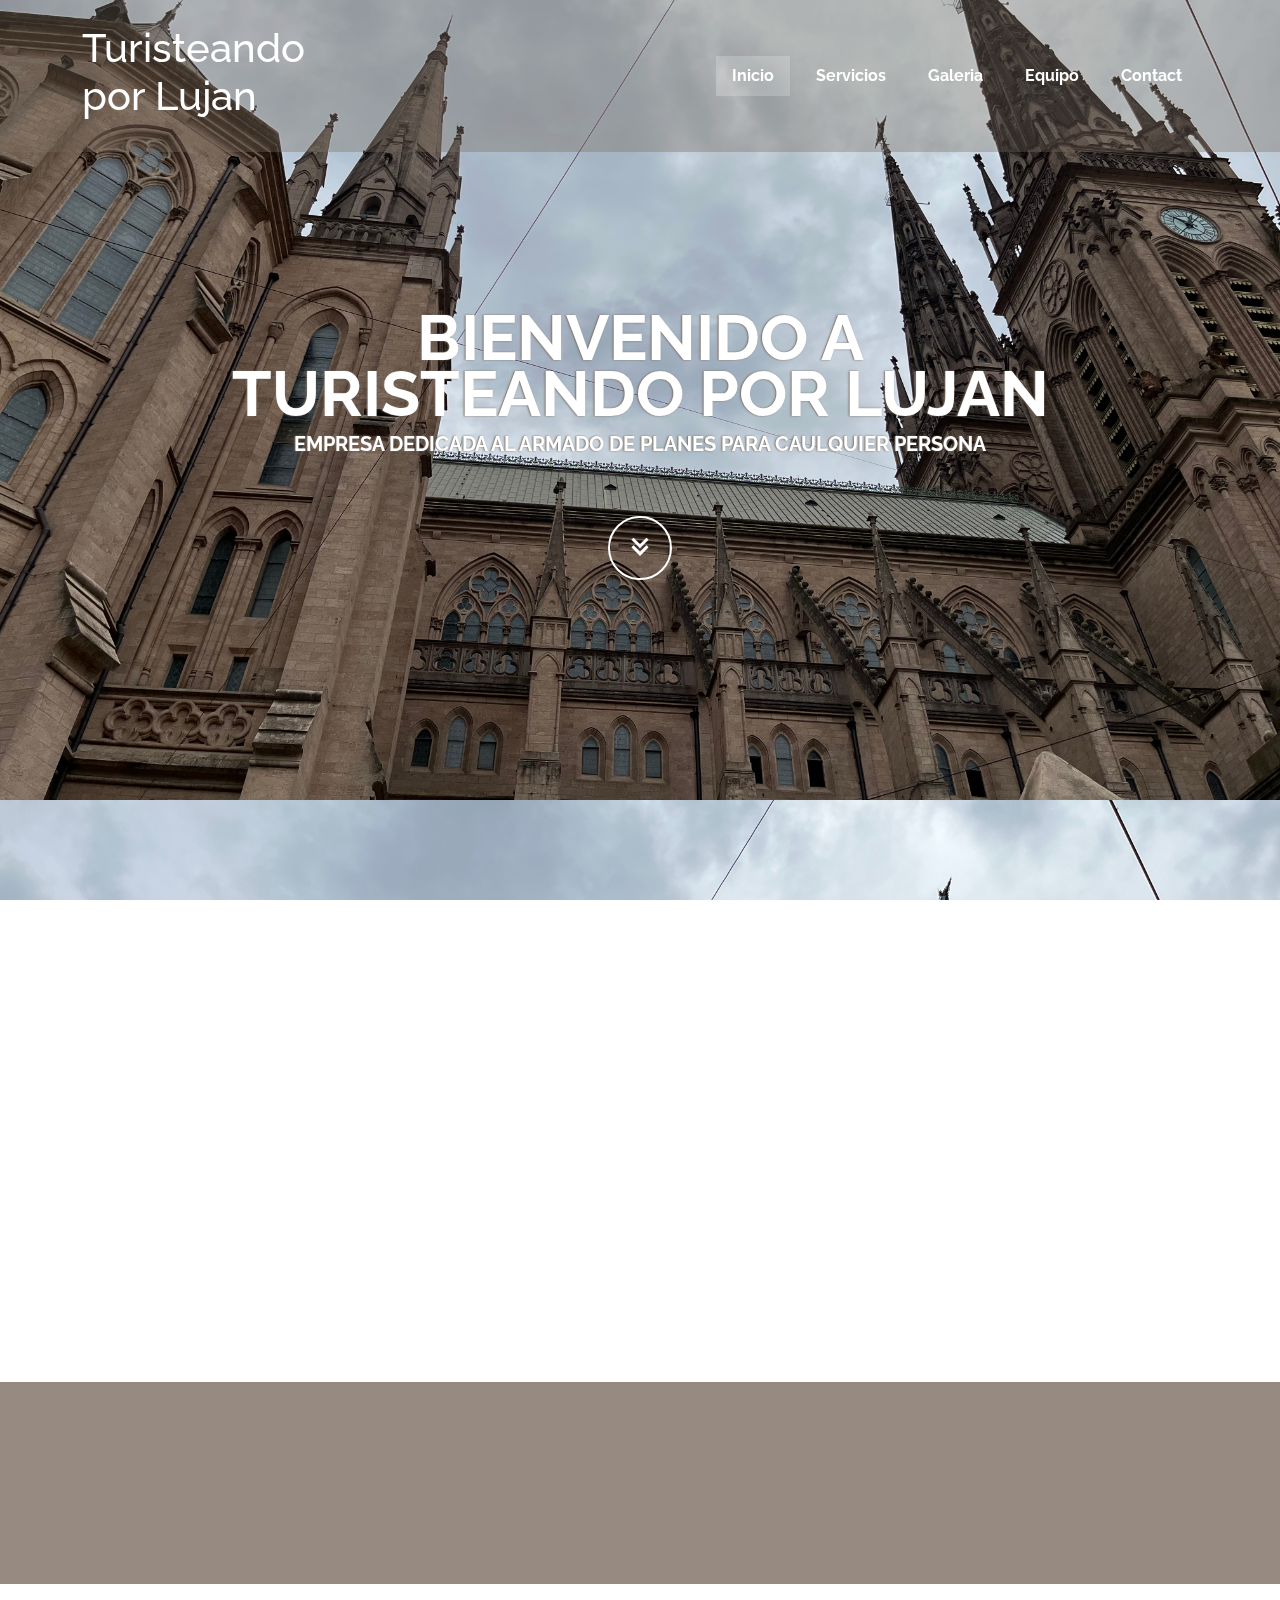
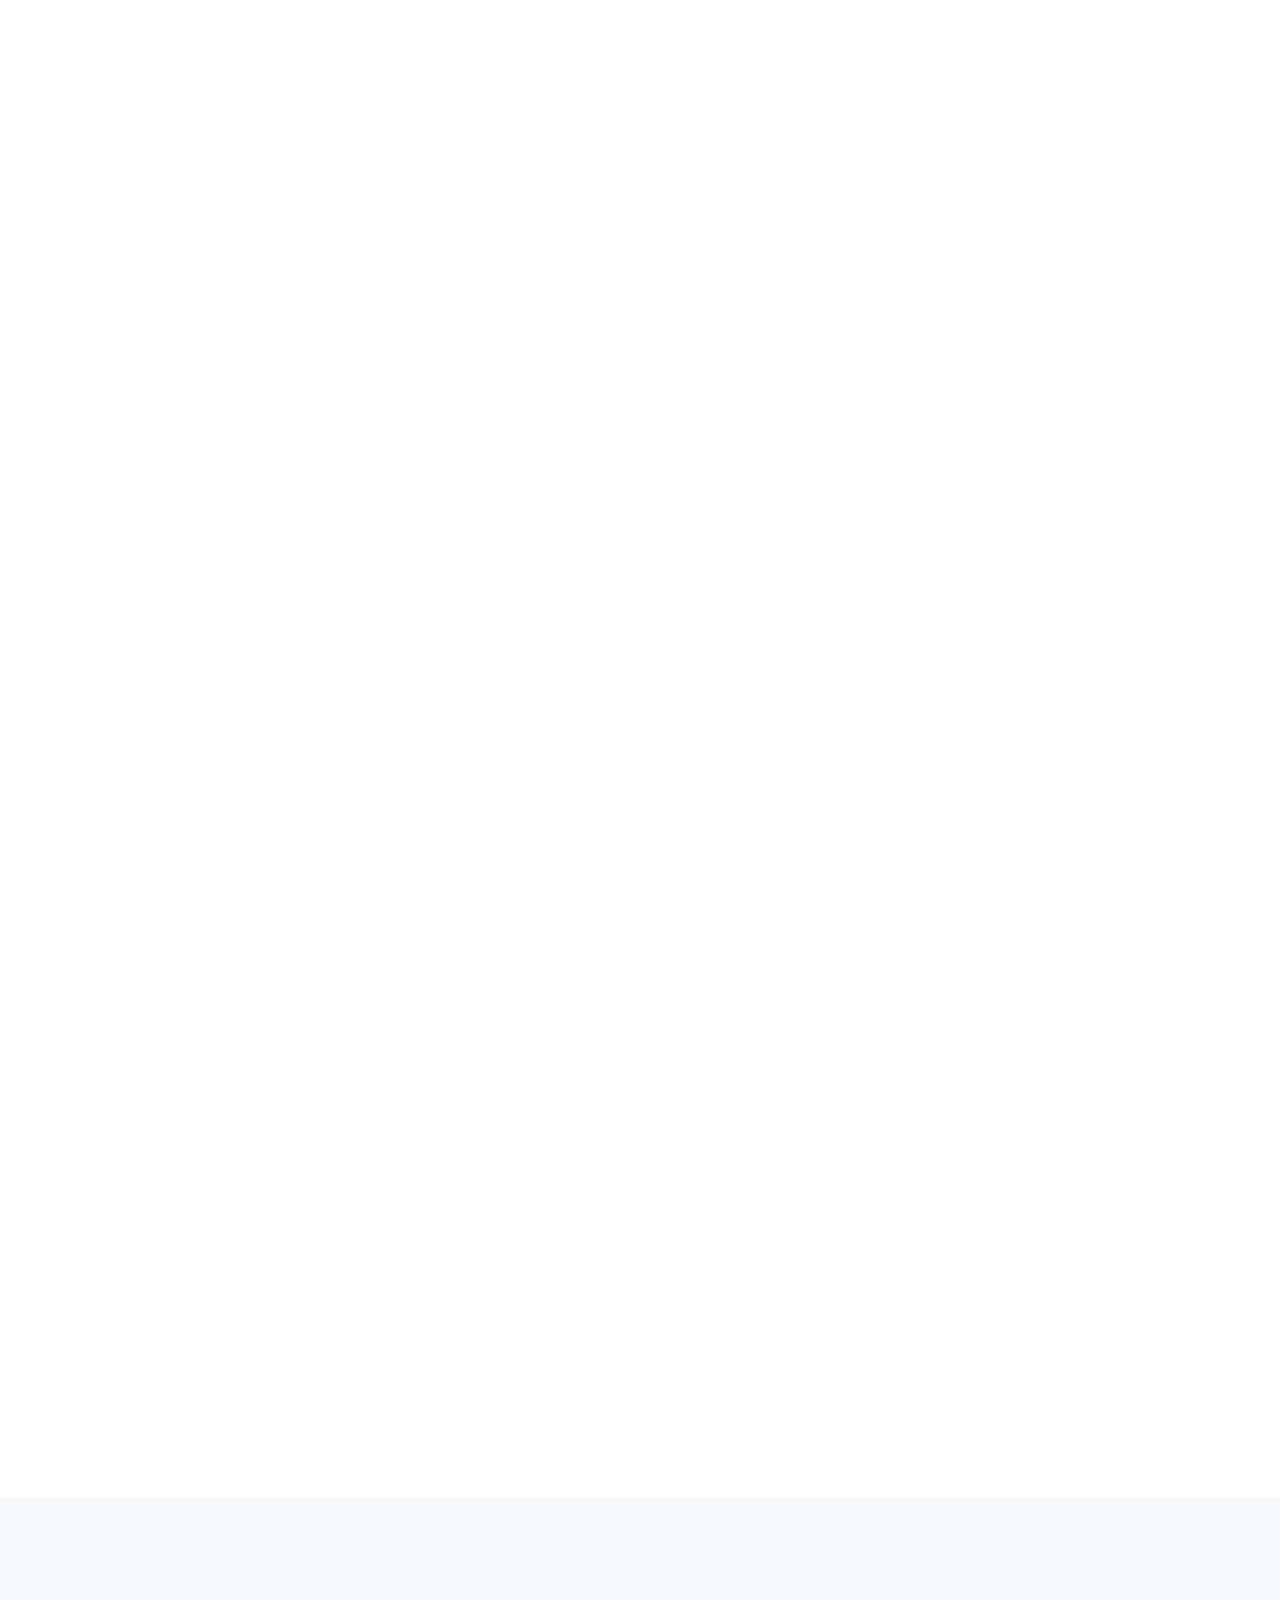
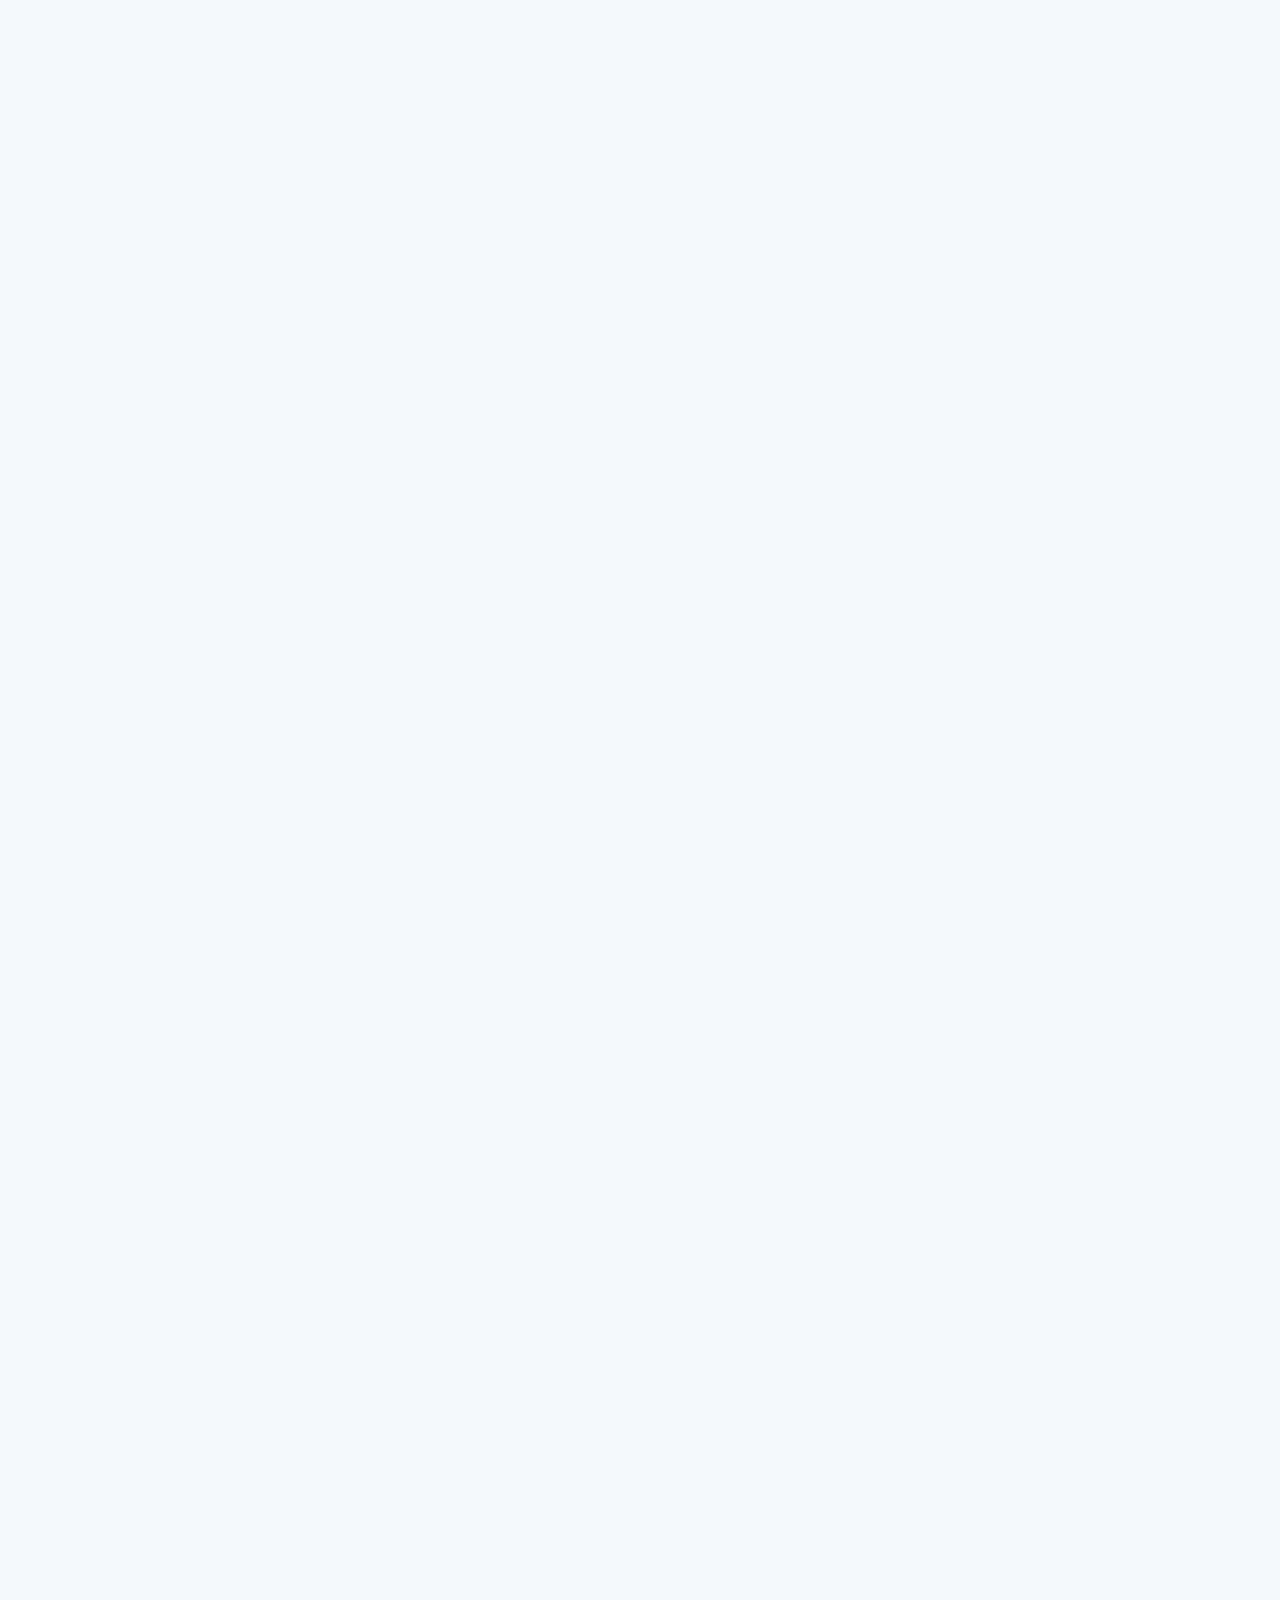
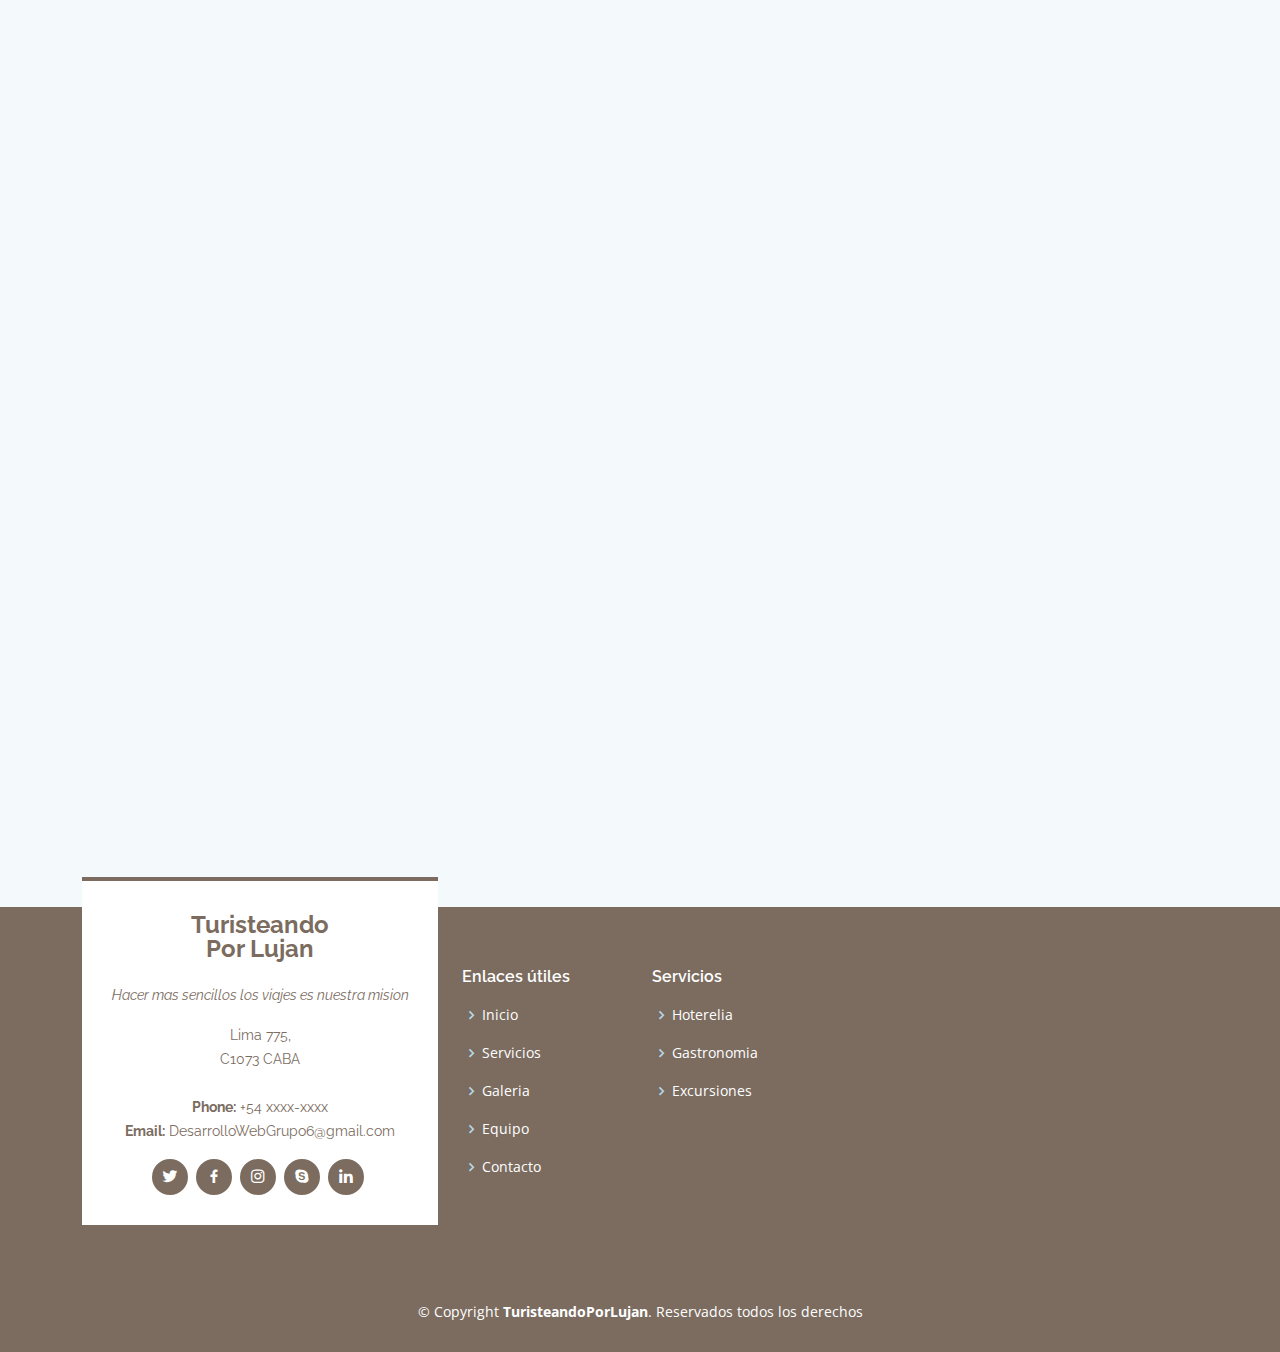
==== inicio.html @ f02fa47d "Add files via upload" ====
<!DOCTYPE html>
<html lang="en">

<head>
  <meta charset="utf-8">
  <meta content="width=device-width, initial-scale=1.0" name="viewport">

  <title>Squadfree Bootstrap Template - Index</title>
  <meta content="" name="description">
  <meta content="" name="keywords">

  <!-- Favicons -->
  <link href="/logo-turisteando-sinfondo.png" rel="icon">
  <link href="assets/img/apple-touch-icon.png" rel="apple-touch-icon">

  <!-- Google Fonts -->
  <link href="https://fonts.googleapis.com/css?family=Open+Sans:300,300i,400,400i,600,600i,700,700i|Raleway:300,300i,400,400i,500,500i,600,600i,700,700i|Poppins:300,300i,400,400i,500,500i,600,600i,700,700i" rel="stylesheet">

  <!-- Vendor CSS Files -->
  <link href="assets/vendor/aos/aos.css" rel="stylesheet">
  <link href="assets/vendor/bootstrap/css/bootstrap.min.css" rel="stylesheet">
  <link href="assets/vendor/bootstrap-icons/bootstrap-icons.css" rel="stylesheet">
  <link href="assets/vendor/boxicons/css/boxicons.min.css" rel="stylesheet">
  <link href="assets/vendor/glightbox/css/glightbox.min.css" rel="stylesheet">
  <link href="assets/vendor/swiper/swiper-bundle.min.css" rel="stylesheet">

  <!-- Template Main CSS File -->
  <link href="assets/css/style.css" rel="stylesheet">

  
</head>

<body>

  <!-- ======= Header ======= -->
  <header id="header" class="fixed-top header-transparent">
    <div class="container d-flex align-items-center justify-content-between">

      <div class="logo">
        <h1 class="text-light"><a href="index.html"><span>Turisteando <br> por Lujan</span></a></h1>
        <!-- Uncomment below if you prefer to use an image logo -->
        <!-- <a href="index.html"><img src="assets/img/logo.png" alt="" class="img-fluid"></a>-->
      </div>

      <nav id="navbar" class="navbar">
        <ul>
          <li><a class="nav-link scrollto active" href="#hero">Inicio</a></li>
          <li><a class="nav-link scrollto" href="#services">Servicios</a></li>
          <li><a class="nav-link scrollto" href="#Galeria">Galeria</a></li>
          <li><a class="nav-link scrollto" href="#team">Equipo</a></li>
          <li><a class="nav-link scrollto" href="#contact">Contact</a></li>
        </ul>
        <i class="bi bi-list mobile-nav-toggle"></i>
      </nav><!-- .navbar -->

    </div>
  </header><!-- End Header -->

  <!-- ======= Hero Section ======= -->
  <section id="hero">
    <div class="hero-container" data-aos="fade-up">
      <h1>Bienvenido a <br> Turisteando por Lujan</h1>
      <h2>Empresa dedicada al armado de planes para caulquier persona</h2>
      <a href="#about" class="btn-get-started scrollto"><i class="bx bx-chevrons-down"></i></a>
    </div>
  </section><!-- End Hero -->

  <main id="main">

    

    <!-- ======= Services Section ======= -->
    <section id="services" class="services">
      <div class="container ">

        <div class="section-title" data-aos="fade-in" data-aos-delay="100">
          <h2>Servicios</h2>
          <p>¡Estoy feliz de poder ayudarte!. <br><strong class="elegiropciones">Elija una de las opciones!!.</strong> </p>
        </div>

        <div class="row justify-content-center " >
          <div class="col-md-6 col-lg-3 d-flex align-items-stretch mb-5 mb-lg-0" >
            <a href="hoteleria.html">
              <div class="icon-box" data-aos="fade-up">
                <div class="icon"><img src="[data-uri]"/></div>
                <h4 class="title"><a href="hoteleria.html">Hoteleria</a></h4>
                <p class="description">Lugar perfectos para reir, disfrutar y soñar.</p>
              </div>
            </a>
            </div>
          <div class="col-md-6 col-lg-3 d-flex align-items-stretch mb-5 mb-lg-0">
            <a href="gastronomia.html">
              <div class="icon-box" data-aos="fade-up" data-aos-delay="100">
                <div class="icon"><img src="[data-uri]"/></div>
                <h4 class="title"><a href="gastronomia.html">Gastronomia</a></h4>
                <p class="description">Panza llena, corazon contento.</p>
              </div>
            </a>
          </div>
          <div class="col-md-6 col-lg-3 d-flex align-items-stretch mb-5 mb-lg-0">
            <a href="excursiones.html">
              <div class="icon-box" data-aos="fade-up" data-aos-delay="200">
                <div class="icon"><img src="[data-uri]"/></div>
                <h4 class="title"><a href="excursiones.html">Excursiones</a></h4>
                <p class="description" >Viajar y disfrutar, te llena el alma.</p>
              </div>
            </a>
          </div>


        </div>

      </div>
    </section><!-- End Services Section -->


    <!-- ======= frase Section ======= -->
    <section id="cta" class="cta">
      <div class="container" data-aos="zoom-in">

        <div class="text-center">
          <h3>Disfrutar y Viajar</h3>
          <p> El mundo es un libro y aquellas personas que no viajan solo leen una página .</p>
          
        </div>

      </div>
    </section><!-- End Cta Section -->

    <!-- ======= galeria  ======= -->
    <section id="Galeria" class="portfolio">
      <div class="container">

        <div class="section-title" data-aos="fade-in" data-aos-delay="100">
          <h2>Galeria</h2>
          <p>Las cosas terminan, los recuerdos bonitos duran para siempre .</p>
        </div>

        

        <div class="row portfolio-container" data-aos="fade-up">

          



          <div class="col-lg-4 col-md-6 portfolio-item filter-basilica">
            <div class="portfolio-wrap">
              <div class="slider">
                <div class="slides">
                  <input type="radio" name="radio-btn" id="radio1">
                  <input type="radio" name="radio-btn" id="radio2">
                  <input type="radio" name="radio-btn" id="radio3">
                  <input type="radio" name="radio-btn" id="radio4">
                  
                  <div class="controlador-todo-galeria">
                    <div class="contenedor-fotos-ej">
                      <ul>
                        <img class="img-ej" src="/fondo-lujan.jpeg" alt="">
                        <img class="img-ej" src="/fondo-lujan.jpeg" alt="">
                        <img class="img-ej" src="/fondo-lujan.jpeg" alt="">
                        <img class="img-ej" src="/fondo-lujan.jpeg" alt="">
                      </ul>
                    </div>
                  </div>
                  <!--slide images end-->
                  <!--automatic navigation start-->
                  <div class="navigation-auto">
                    <div class="auto-btn1"></div>
                    <div class="auto-btn2"></div>
                    <div class="auto-btn3"></div>
                    <div class="auto-btn4"></div>
                  </div>
                  <!--automatic navigation end-->
                </div>
                <!--manual navigation start-->
                <div class="navigation-manual">
                  <label for="radio1" class="manual-btn"></label>
                  <label for="radio2" class="manual-btn"></label>
                  <label for="radio3" class="manual-btn"></label>
                  <label for="radio4" class="manual-btn"></label>
                </div>
                <!--manual navigation end-->
              </div>
              <!--image slider end-->
            </div>
          </div>

          <div class="col-lg-4 col-md-6 portfolio-item filter-basilica">
            <div class="portfolio-wrap">
              <div class="slider">
                <div class="slides">
                  <!--radio buttons start-->
                  <input type="radio" name="radio-btn" id="radio1">
                  <input type="radio" name="radio-btn" id="radio2">
                  <input type="radio" name="radio-btn" id="radio3">
                  <input type="radio" name="radio-btn" id="radio4">
                  <!--radio buttons end-->
                  <!--slide images start-->
                  <div class="controlador-todo-galeria">
                    <div class="contenedor-fotos-ej">
                      <ul>
                        <img class="img-ej" src="/fondo-lujan.jpeg" alt="">
                        <img class="img-ej" src="/fondo-lujan.jpeg" alt="">
                        <img class="img-ej" src="/fondo-lujan.jpeg" alt="">
                        <img class="img-ej" src="/fondo-lujan.jpeg" alt="">
                      </ul>
                    </div>
                  </div>
                  <!--slide images end-->
                  <!--automatic navigation start-->
                  <div class="navigation-auto">
                    <div class="auto-btn1"></div>
                    <div class="auto-btn2"></div>
                    <div class="auto-btn3"></div>
                    <div class="auto-btn4"></div>
                  </div>
                  <!--automatic navigation end-->
                </div>
                <!--manual navigation start-->
                <div class="navigation-manual">
                  <label for="radio1" class="manual-btn"></label>
                  <label for="radio2" class="manual-btn"></label>
                  <label for="radio3" class="manual-btn"></label>
                  <label for="radio4" class="manual-btn"></label>
                </div>
                <!--manual navigation end-->
              </div>
              <!--image slider end-->
            </div>
          </div>

          <div class="col-lg-4 col-md-6 portfolio-item filter-basilica">
            <div class="portfolio-wrap">
              <div class="slider">
                <div class="slides">
                  <!--radio buttons start-->
                  <input type="radio" name="radio-btn" id="radio1">
                  <input type="radio" name="radio-btn" id="radio2">
                  <input type="radio" name="radio-btn" id="radio3">
                  <input type="radio" name="radio-btn" id="radio4">
                  <!--radio buttons end-->
                  <!--slide images start-->
                  <div class="controlador-todo-galeria">
                    <div class="contenedor-fotos-ej">
                      <ul>
                        <img class="img-ej" src="/fondo-lujan.jpeg" alt="">
                        <img class="img-ej" src="/fondo-lujan.jpeg" alt="">
                        <img class="img-ej" src="/fondo-lujan.jpeg" alt="">
                        <img class="img-ej" src="/fondo-lujan.jpeg" alt="">
                      </ul>
                    </div>
                  </div>
                  <!--slide images end-->
                  <!--automatic navigation start-->
                  <div class="navigation-auto">
                    <div class="auto-btn1"></div>
                    <div class="auto-btn2"></div>
                    <div class="auto-btn3"></div>
                    <div class="auto-btn4"></div>
                  </div>
                  <!--automatic navigation end-->
                </div>
                <!--manual navigation start-->
                <div class="navigation-manual">
                  <label for="radio1" class="manual-btn"></label>
                  <label for="radio2" class="manual-btn"></label>
                  <label for="radio3" class="manual-btn"></label>
                  <label for="radio4" class="manual-btn"></label>
                </div>
                <!--manual navigation end-->
              </div>
              <!--image slider end-->
            </div>
          </div>

          <div class="col-lg-4 col-md-6 portfolio-item filter-basilica">
            <div class="portfolio-wrap">
              <div class="slider">
                <div class="slides">
                  <!--radio buttons start-->
                  <input type="radio" name="radio-btn" id="radio1">
                  <input type="radio" name="radio-btn" id="radio2">
                  <input type="radio" name="radio-btn" id="radio3">
                  <input type="radio" name="radio-btn" id="radio4">
                  <!--radio buttons end-->
                  <!--slide images start-->
                  <div class="controlador-todo-galeria">
                    <div class="contenedor-fotos-ej">
                      <ul>
                        <img class="img-ej" src="/fondo-lujan.jpeg" alt="">
                        <img class="img-ej" src="/fondo-lujan.jpeg" alt="">
                        <img class="img-ej" src="/fondo-lujan.jpeg" alt="">
                        <img class="img-ej" src="/fondo-lujan.jpeg" alt="">
                      </ul>
                    </div>
                  </div>
                  <!--slide images end-->
                  <!--automatic navigation start-->
                  <div class="navigation-auto">
                    <div class="auto-btn1"></div>
                    <div class="auto-btn2"></div>
                    <div class="auto-btn3"></div>
                    <div class="auto-btn4"></div>
                  </div>
                  <!--automatic navigation end-->
                </div>
                <!--manual navigation start-->
                <div class="navigation-manual">
                  <label for="radio1" class="manual-btn"></label>
                  <label for="radio2" class="manual-btn"></label>
                  <label for="radio3" class="manual-btn"></label>
                  <label for="radio4" class="manual-btn"></label>
                </div>
                <!--manual navigation end-->
              </div>
              <!--image slider end-->
            </div>
          </div>

          <div class="col-lg-4 col-md-6 portfolio-item filter-basilica">
            <div class="portfolio-wrap">
              <div class="slider">
                <div class="slides">
                  <!--radio buttons start-->
                  <input type="radio" name="radio-btn" id="radio1">
                  <input type="radio" name="radio-btn" id="radio2">
                  <input type="radio" name="radio-btn" id="radio3">
                  <input type="radio" name="radio-btn" id="radio4">
                  <!--radio buttons end-->
                  <!--slide images start-->
                  <div class="controlador-todo-galeria">
                    <div class="contenedor-fotos-ej">
                      <ul>
                        <img class="img-ej" src="/fondo-lujan.jpeg" alt="">
                        <img class="img-ej" src="/fondo-lujan.jpeg" alt="">
                        <img class="img-ej" src="/fondo-lujan.jpeg" alt="">
                        <img class="img-ej" src="/fondo-lujan.jpeg" alt="">
                      </ul>
                    </div>
                  </div>
                  <!--slide images end-->
                  <!--automatic navigation start-->
                  <div class="navigation-auto">
                    <div class="auto-btn1"></div>
                    <div class="auto-btn2"></div>
                    <div class="auto-btn3"></div>
                    <div class="auto-btn4"></div>
                  </div>
                  <!--automatic navigation end-->
                </div>
                <!--manual navigation start-->
                <div class="navigation-manual">
                  <label for="radio1" class="manual-btn"></label>
                  <label for="radio2" class="manual-btn"></label>
                  <label for="radio3" class="manual-btn"></label>
                  <label for="radio4" class="manual-btn"></label>
                </div>
                <!--manual navigation end-->
              </div>
              <!--image slider end-->
            </div>
          </div>

          <div class="col-lg-4 col-md-6 portfolio-item filter-basilica">
            <div class="portfolio-wrap">
              <div class="slider">
                <div class="slides">
                  <!--radio buttons start-->
                  <input type="radio" name="radio-btn" id="radio1">
                  <input type="radio" name="radio-btn" id="radio2">
                  <input type="radio" name="radio-btn" id="radio3">
                  <input type="radio" name="radio-btn" id="radio4">
                  <!--radio buttons end-->
                  <!--slide images start-->
                  <div class="controlador-todo-galeria">
                    <div class="contenedor-fotos-ej">
                      <ul>
                        <img class="img-ej" src="/fondo-lujan.jpeg" alt="">
                        <img class="img-ej" src="/fondo-lujan.jpeg" alt="">
                        <img class="img-ej" src="/fondo-lujan.jpeg" alt="">
                        <img class="img-ej" src="/fondo-lujan.jpeg" alt="">
                      </ul>
                    </div>
                  </div>
                  <!--slide images end-->
                  <!--automatic navigation start-->
                  <div class="navigation-auto">
                    <div class="auto-btn1"></div>
                    <div class="auto-btn2"></div>
                    <div class="auto-btn3"></div>
                    <div class="auto-btn4"></div>
                  </div>
                  <!--automatic navigation end-->
                </div>
                <!--manual navigation start-->
                <div class="navigation-manual">
                  <label for="radio1" class="manual-btn"></label>
                  <label for="radio2" class="manual-btn"></label>
                  <label for="radio3" class="manual-btn"></label>
                  <label for="radio4" class="manual-btn"></label>
                </div>
                <!--manual navigation end-->
              </div>
              <!--image slider end-->
            </div>
          </div>

          <div class="col-lg-4 col-md-6 portfolio-item filter-basilica">
            <div class="portfolio-wrap">
              <div class="slider">
                <div class="slides">
                  <!--radio buttons start-->
                  <input type="radio" name="radio-btn" id="radio1">
                  <input type="radio" name="radio-btn" id="radio2">
                  <input type="radio" name="radio-btn" id="radio3">
                  <input type="radio" name="radio-btn" id="radio4">
                  <!--radio buttons end-->
                  <!--slide images start-->
                  <div class="controlador-todo-galeria">
                    <div class="contenedor-fotos-ej">
                      <ul>
                        <img class="img-ej" src="/fondo-lujan.jpeg" alt="">
                        <img class="img-ej" src="/fondo-lujan.jpeg" alt="">
                        <img class="img-ej" src="/fondo-lujan.jpeg" alt="">
                        <img class="img-ej" src="/fondo-lujan.jpeg" alt="">
                      </ul>
                    </div>
                  </div>
                  
                </div>
                
              </div>
              <!--image slider end-->
            </div>
          </div>

          <div class="col-lg-4 col-md-6 portfolio-item filter-basilica">
            <div class="portfolio-wrap">
              <div class="slider">
                <div class="slides">
                  <!--radio buttons start-->
                  <input type="radio" name="radio-btn" id="radio1">
                  <input type="radio" name="radio-btn" id="radio2">
                  <input type="radio" name="radio-btn" id="radio3">
                  <input type="radio" name="radio-btn" id="radio4">
                  <!--radio buttons end-->
                  <!--slide images start-->
                  <div class="controlador-todo-galeria">
                    <div class="contenedor-fotos-ej">
                      <ul>
                        <img class="img-ej" src="/fondo-lujan.jpeg" alt="">
                        <img class="img-ej" src="/fondo-lujan.jpeg" alt="">
                        <img class="img-ej" src="/fondo-lujan.jpeg" alt="">
                        <img class="img-ej" src="/fondo-lujan.jpeg" alt="">
                      </ul>
                    </div>
                  </div>
                  <!--slide images end-->
                  <!--automatic navigation start-->
                  <div class="navigation-auto">
                    <div class="auto-btn1"></div>
                    <div class="auto-btn2"></div>
                    <div class="auto-btn3"></div>
                    <div class="auto-btn4"></div>
                  </div>
                  <!--automatic navigation end-->
                </div>
                <!--manual navigation start-->
                <div class="navigation-manual">
                  <label for="radio1" class="manual-btn"></label>
                  <label for="radio2" class="manual-btn"></label>
                  <label for="radio3" class="manual-btn"></label>
                  <label for="radio4" class="manual-btn"></label>
                </div>
                <!--manual navigation end-->
              </div>
              <!--image slider end-->
            </div>
          </div>

          <div class="col-lg-4 col-md-6 portfolio-item filter-basilica">
            <div class="portfolio-wrap">
              <div class="slider">
                <div class="slides">
                  
                  <div class="controlador-todo-galeria">
                    <div class="contenedor-fotos-ej">
                      <ul>
                        <img class="img-ej" src="/fondo-lujan.jpeg" alt="">
                        <img class="img-ej" src="/fondo-lujan.jpeg" alt="">
                        <img class="img-ej" src="/fondo-lujan.jpeg" alt="">
                        <img class="img-ej" src="/fondo-lujan.jpeg" alt="">
                      </ul>
                    </div>
                  </div>
                  <!--slide images end-->
                  <!--automatic navigation start-->
                  <div class="navigation-auto">
                    <div class="auto-btn1"></div>
                    <div class="auto-btn2"></div>
                    <div class="auto-btn3"></div>
                    <div class="auto-btn4"></div>
                  </div>
                  <!--automatic navigation end-->
                </div>
                <!--manual navigation start-->
                <div class="navigation-manual">
                  <label for="radio1" class="manual-btn"></label>
                  <label for="radio2" class="manual-btn"></label>
                  <label for="radio3" class="manual-btn"></label>
                  <label for="radio4" class="manual-btn"></label>
                </div>
                <!--manual navigation end-->
              </div>
              <!--image slider end-->
            </div>
          </div>

          

        </div>

      </div>
    </section><!-- End Portfolio Section -->

    <!-- ======= Testimonials Section ======= -->
    <section id="testimonials" class="testimonials section-bg">
      <div class="container">

        <div class="section-title" data-aos="fade-in" data-aos-delay="100">
          <h2>Testimonios</h2>
        
        </div>

        <div class="testimonials-slider swiper" data-aos="fade-up" data-aos-delay="100">
          <div class="swiper-wrapper">

            <div class="swiper-slide">
              <div class="testimonial-item">
                <p>
                  <i class="bx bxs-quote-alt-left quote-icon-left"></i>
                  La pagina web me ayudo muchisimo!!! me permitio organizarme bien para asi poder visitar todas las atracciones turisticas en mi viaje a Lujan.

                  <i class="bx bxs-quote-alt-right quote-icon-right"></i>
                </p>
                <img src="assets/img/testimonials/testimonials-1.jpg" class="testimonial-img" alt="">
                <h3>Santiago Gutierrez</h3>
                
              </div>
            </div><!-- End testimonial item -->

            <div class="swiper-slide">
              <div class="testimonial-item">
                <p>
                  <i class="bx bxs-quote-alt-left quote-icon-left"></i>
                  Los restarurantes que recomiendan la pagina son todos riquisimos.¡¡MUCHAS GRACIAS!!
                  <i class="bx bxs-quote-alt-right quote-icon-right"></i>
                </p>
                <img src="assets/img/testimonials/testimonials-2.jpg" class="testimonial-img" alt="">
                <h3>Sara Rios</h3>
                
              </div>
            </div><!-- End testimonial item -->

            <div class="swiper-slide">
              <div class="testimonial-item">
                <p>
                  <i class="bx bxs-quote-alt-left quote-icon-left"></i>
                  Me parecio muy bueno el sitio por sus colores y estilos ya que es acorde a un sitio web turistico.Me resulto muy como navegar por los diferentes menus. 
                  <i class="bx bxs-quote-alt-right quote-icon-right"></i>
                </p>
                <img src="assets/img/testimonials/testimonials-3.jpg" class="testimonial-img" alt="">
                <h3>Juana Calise</h3>
                
              </div>
            </div><!-- End testimonial item -->

            <div class="swiper-slide">
              <div class="testimonial-item">
                <p>
                  <i class="bx bxs-quote-alt-left quote-icon-left"></i>
                  Excelente organización de información. Como crítica cambiaría la tipografía de los menús
                  <i class="bx bxs-quote-alt-right quote-icon-right"></i>
                </p>
                <img src="assets/img/testimonials/testimonials-4.jpg" class="testimonial-img" alt="">
                <h3>Matias Perez</h3>
                
              </div>
            </div><!-- End testimonial item -->

            <div class="swiper-slide">
              <div class="testimonial-item">
                <p>
                  <i class="bx bxs-quote-alt-left quote-icon-left"></i>
                  Que bella pagina, me encanto!!!
                  <i class="bx bxs-quote-alt-right quote-icon-right"></i>
                </p>
                <img src="assets/img/testimonials/testimonials-5.jpg" class="testimonial-img" alt="">
                <h3>Esteban Rodriguez</h3>
                
              </div>
            </div><!-- End testimonial item -->

          </div>
          <div class="swiper-pagination"></div>
        </div>

      </div>
    </<!-- End Testimonials Section -->

    <!-- ======= Team Section ======= -->
    <section id="team" class="team">
      <div class="container">

        <div class="section-title" data-aos="fade-in" data-aos-delay="100">
          <h2>Equipo</h2>
          <p>Ninguno de nosotros es tan bueno como todos nosotros juntos.</p>
        </div>

        <div class="row">

          <div class="col-lg-4 col-md-6">
            <div class="member" data-aos="fade-up">
              <div class="pic"><img src="foto de perfil nacho lavezzari.png" class="img-fluid" alt=""></div>
              <div class="member-info">
                <h4>Ignacio Lavezzari</h4>
                <span>Chief Executive Officer</span>
                <div class="social">
                  <a href="https://twitter.com/nacholavezzari1"><i class="bi bi-twitter"></i></a>
                  <a href="https://www.facebook.com/nacho.lavezzari/"><i class="bi bi-facebook"></i></a>
                  <a href="https://www.instagram.com/nacholavezzari/"><i class="bi bi-instagram"></i></a>
                  <a href="https://www.linkedin.com/in/ignacio-lavezzari-b42797203/"><i class="bi bi-linkedin"></i></a>
                </div>
              </div>
            </div>
          </div>

          <div class="col-lg-4 col-md-6">
            <div class="member" data-aos="fade-up" data-aos-delay="150">
              <div class="pic"><img src="/foto-nico-perfil.jpg" class="img-fluid" alt=""></div>
              <div class="member-info">
                <h4>Nicolas redaelli</h4>
                <span>Product Manager</span>
                <div class="social">
                  <a href="https://twitter.com/nico_redaelli"><i class="bi bi-twitter"></i></a>
                  <a href="https://www.facebook.com/nicoredaolle/"><i class="bi bi-facebook"></i></a>
                  <a href="https://www.instagram.com/nicoredaelli/"><i class="bi bi-instagram"></i></a>
                  <a href="https://www.linkedin.com/in/nicolasredaelli/"><i class="bi bi-linkedin"></i></a>
                </div>
              </div>
            </div>
          </div>

          <div class="col-lg-4 col-md-6">
            <div class="member" data-aos="fade-up" data-aos-delay="150">
              <div class="pic"><img src="foto de perfil tomas liñeiro.png" class="img-fluid" alt=""></div>
              <div class="member-info">
                <h4>Tomas Liñeiro</h4>
                <span>Product Manager</span>
                <div class="social">
                  <a href=""><i class="bi bi-twitter"></i></a>
                  <a href=""><i class="bi bi-facebook"></i></a>
                  <a href=""><i class="bi bi-instagram"></i></a>
                  <a href=""><i class="bi bi-linkedin"></i></a>
                </div>
              </div>
            </div>
          </div>
          

          <div class="col-lg-4 col-md-6">
            <div class="member" data-aos="fade-up" data-aos-delay="300">
              <div class="pic"><img src="/foto-federico-perfil.jpg" class="img-fluid" alt=""></div>
              <div class="member-info">
                <h4>Federico Isla</h4>
                <span>Product Manager</span>
                <div class="social">
                  <a href="https://m.facebook.com/federico.isla.1?eav=AfZiQPLvEoDttcQZqYJq6Z4g2v4_zpeXmdNLO1ZFpMWOGL_gZJqmnXfdhzbFeeO4yjI&paipv=0"><i class="bi bi-facebook"></i></a>
                  <a href="https://www.instagram.com/fede_isla/"><i class="bi bi-instagram"></i></a>
                  <a href="https://www.linkedin.com/in/federico-emilio-isla-5a697b1b0/"><i class="bi bi-linkedin"></i></a>
                </div>
              </div>
            </div>
          </div>
          <div class="col-lg-4 col-md-6">
            <div class="member" data-aos="fade-up" data-aos-delay="150">
              <div class="pic"><img src="foto-luciano-perfil.jpg" class="img-fluid" alt=""></div>
              <div class="member-info">
                <h4>Luciano Lacheta</h4>
                <span>Product Manager</span>
                <div class="social">
                  <a href="https://twitter.com/LucianoLacheta"><i class="bi bi-twitter"></i></a>
                  <a href="https://www.facebook.com/luciano.lacheta"><i class="bi bi-facebook"></i></a>
                  <a href="https://www.instagram.com/luchilache/"><i class="bi bi-instagram"></i></a>
                  <a href="https://www.linkedin.com/in/lucianolacheta/"><i class="bi bi-linkedin"></i></a>
                </div>
              </div>
            </div>
          </div>

        </div>

      </div>
    </section><!-- End Team Section -->

    <!-- ======= Contact Section ======= -->
    <section id="contact" class="contact section-bg">
      <div class="container" data-aos="fade-up">

        <div class="section-title">
          <h2>Contact</h2>
          <p>Cualquier consulta no es molestia, estaremos atentos.</p>
        </div>

        <div class="row">
          <div class="col-lg-6">
            <div class="info-box mb-4">
              <i class="bx bx-map"></i>
              <h3>Direccion</h3>
              <p>Lima 775,C1073 CABA</p>
            </div>
          </div>

          <div class="col-lg-3 col-md-6">
            <div class="info-box  mb-4">
              <i class="bx bx-envelope"></i>
              <h3>Email</h3>
              <p>DesarrolloWebGrupo6@gmail.com</p>
            </div>
          </div>

          <div class="col-lg-3 col-md-6">
            <div class="info-box  mb-4">
              <i class="bx bx-phone-call"></i>
              <h3>Telefono</h3>
              <p>+54 xxxx-xxxx</p>
            </div>
          </div>

        </div>

        <div class="row">
          
          <div class="col-lg-6 ">
            <iframe src="https://www.google.com/maps/embed?pb=!1m14!1m8!1m3!1d13133.908906188875!2d-58.39056423022461!3d-34.61737859999998!3m2!1i1024!2i768!4f13.1!3m3!1m2!1s0x0%3A0x1a2dc24cbca665a7!2sUADE!5e0!3m2!1ses!2sar!4v1669476687111!5m2!1ses!2sar" width="600" height="450" style="border:0;" allowfullscreen="" loading="lazy" referrerpolicy="no-referrer-when-downgrade"></iframe>
          </div>
          <div class="col-lg-6">
            <form action="forms/contact.php" method="post" role="form" class="php-email-form">
              <div class="row">
                <div class="col-md-6 form-group">
                  <input type="text" name="name" class="form-control" id="name" placeholder="Nombre" required>
                </div>
                <div class="col-md-6 form-group mt-3 mt-md-0">
                  <input type="email" class="form-control" name="email" id="email" placeholder="Email" required>
                </div>
              </div>
              <div class="form-group mt-3">
                <textarea class="form-control" name="message" rows="5" placeholder="Mensaje" required></textarea>
              </div>
              <div class="my-3">
                <div class="loading">Loading</div>
                <div class="error-message"></div>
                <div class="Enviar mensaje">El mensaje se envio exitosamente. Muchas gracias!</div>
              </div>
              <div class="text-center"><button type="submit">Enviar Mensaje</button></div>
            </form>
          </div>
        </div>

      </div>
    </section><!-- End Contact Section -->

  </main><!-- End #main -->

  <!-- ======= Footer ======= -->
  <footer id="footer">
    <div class="footer-top">
      <div class="container">
        <div class="row">

          <div class="col-lg-4 col-md-6">
            <div class="footer-info">
              <h3>Turisteando <br> Por Lujan</h3>
              <p class="pb-3"><em>Hacer mas sencillos los viajes es nuestra mision</em></p>
              <p>
                Lima 775, <br>
                C1073 CABA<br><br>
                <strong>Phone:</strong> +54 xxxx-xxxx<br>
                <strong>Email:</strong> DesarrolloWebGrupo6@gmail.com<br>
              </p>
              <div class="social-links mt-3">
                <a href="#" class="twitter"><i class="bx bxl-twitter"></i></a>
                <a href="#" class="facebook"><i class="bx bxl-facebook"></i></a>
                <a href="#" class="instagram"><i class="bx bxl-instagram"></i></a>
                <a href="#" class="google-plus"><i class="bx bxl-skype"></i></a>
                <a href="#" class="linkedin"><i class="bx bxl-linkedin"></i></a>
              </div>
            </div>
          </div>

          <div class="col-lg-2 col-md-6 footer-links">
            <h4>Enlaces útiles</h4>
            <ul>
              <li><i class="bx bx-chevron-right"></i> <a href="#">Inicio</a></li>
              <li><i class="bx bx-chevron-right"></i> <a href="#">Servicios</a></li>
              <li><i class="bx bx-chevron-right"></i> <a href="#">Galeria</a></li>
              <li><i class="bx bx-chevron-right"></i> <a href="#">Equipo</a></li>
              <li><i class="bx bx-chevron-right"></i> <a href="#">Contacto</a></li>
            </ul>
          </div>

          <div class="col-lg-2 col-md-6 footer-links">
            <h4>Servicios</h4>
            <ul>
              <li><i class="bx bx-chevron-right"></i> <a href="#">Hoterelia</a></li>
              <li><i class="bx bx-chevron-right"></i> <a href="#">Gastronomia</a></li>
              <li><i class="bx bx-chevron-right"></i> <a href="#">Excursiones</a></li>
              
            </ul>
          </div>

        </div>
      </div>
    </div>

    <div class="container">
      <div class="copyright">
        &copy; Copyright <strong><span>TuristeandoPorLujan</span></strong>.  Reservados todos los derechos
      </div>
      
    </div>
  </footer><!-- End Footer -->

  <a href="#" class="back-to-top d-flex align-items-center justify-content-center"><i class="bi bi-arrow-up-short"></i></a>

  <!-- Vendor JS Files -->
  <script src="assets/vendor/purecounter/purecounter_vanilla.js"></script>
  <script src="assets/vendor/aos/aos.js"></script>
  <script src="assets/vendor/bootstrap/js/bootstrap.bundle.min.js"></script>
  <script src="assets/vendor/glightbox/js/glightbox.min.js"></script>
  <script src="assets/vendor/isotope-layout/isotope.pkgd.min.js"></script>
  <script src="assets/vendor/swiper/swiper-bundle.min.js"></script>
  <script src="assets/vendor/php-email-form/validate.js"></script>

  <!-- Template Main JS File -->
  <script src="assets/js/main.js"></script>

</body>

</html>
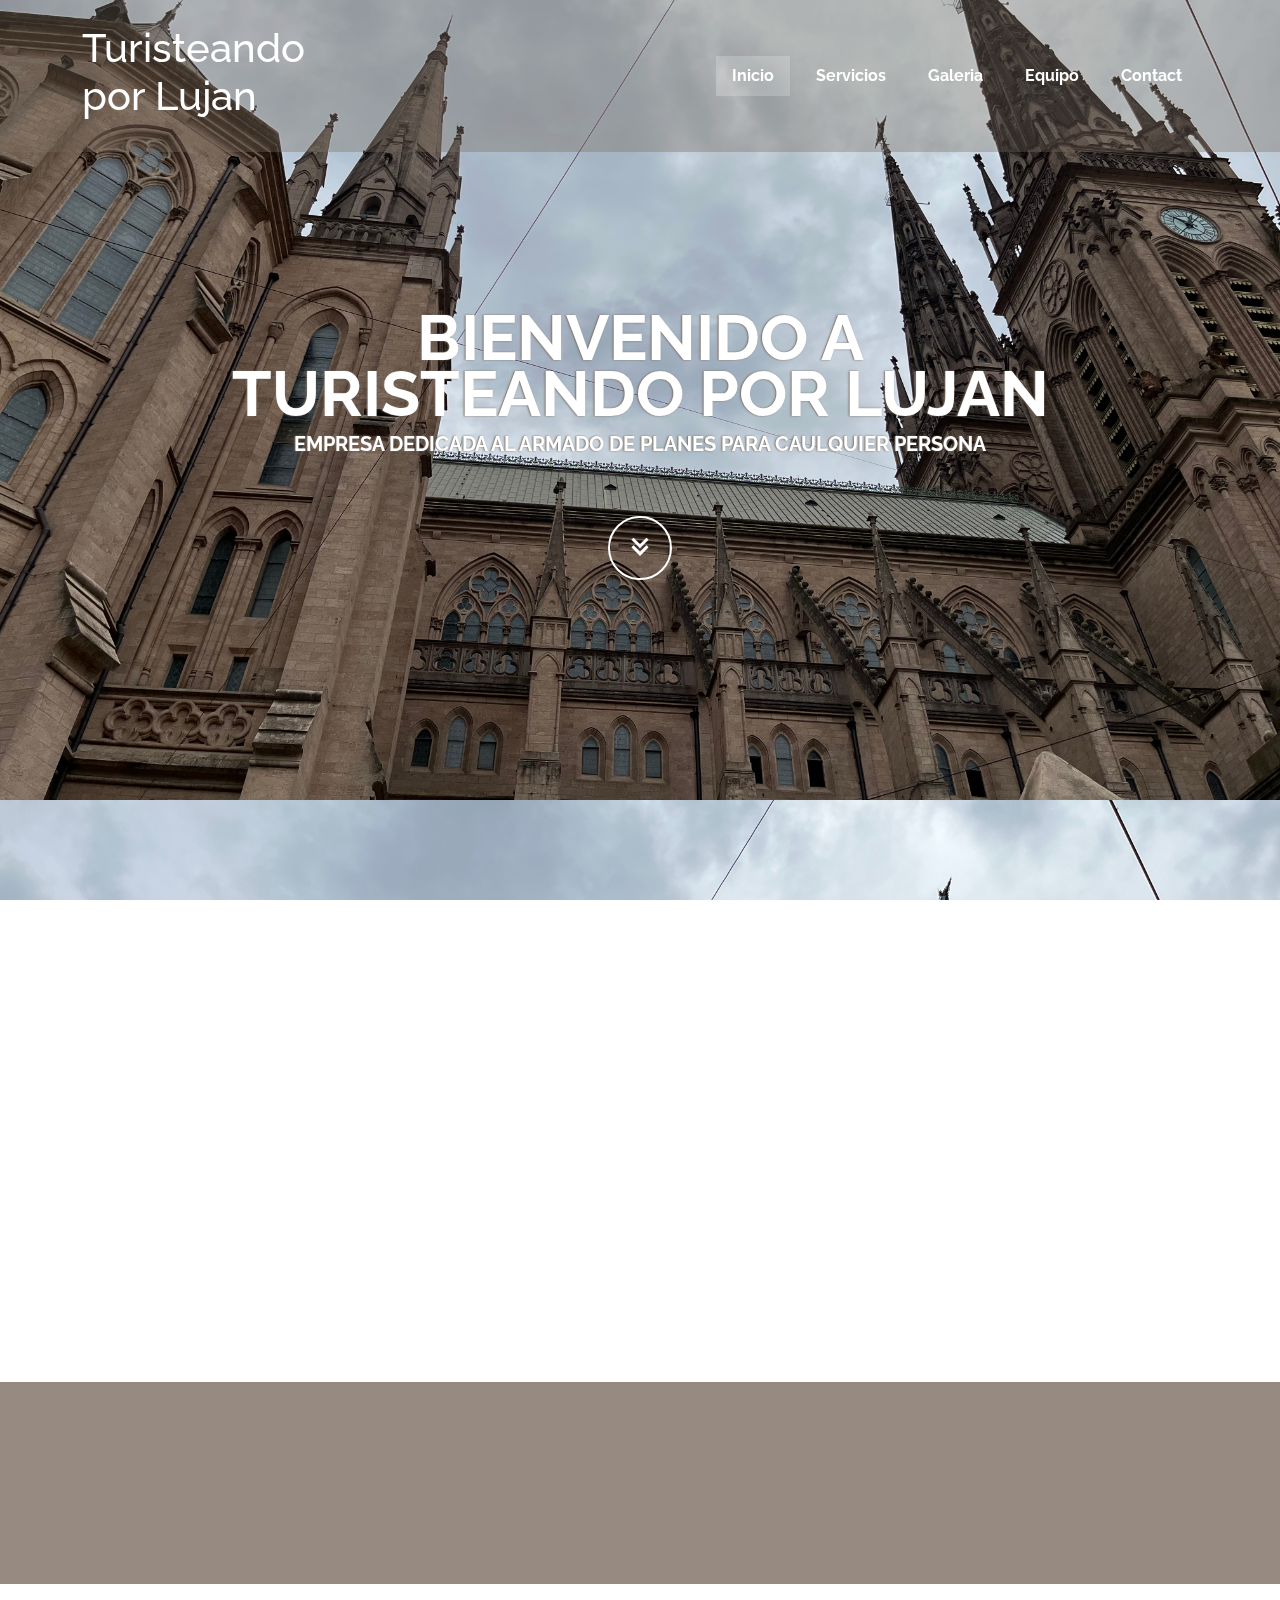
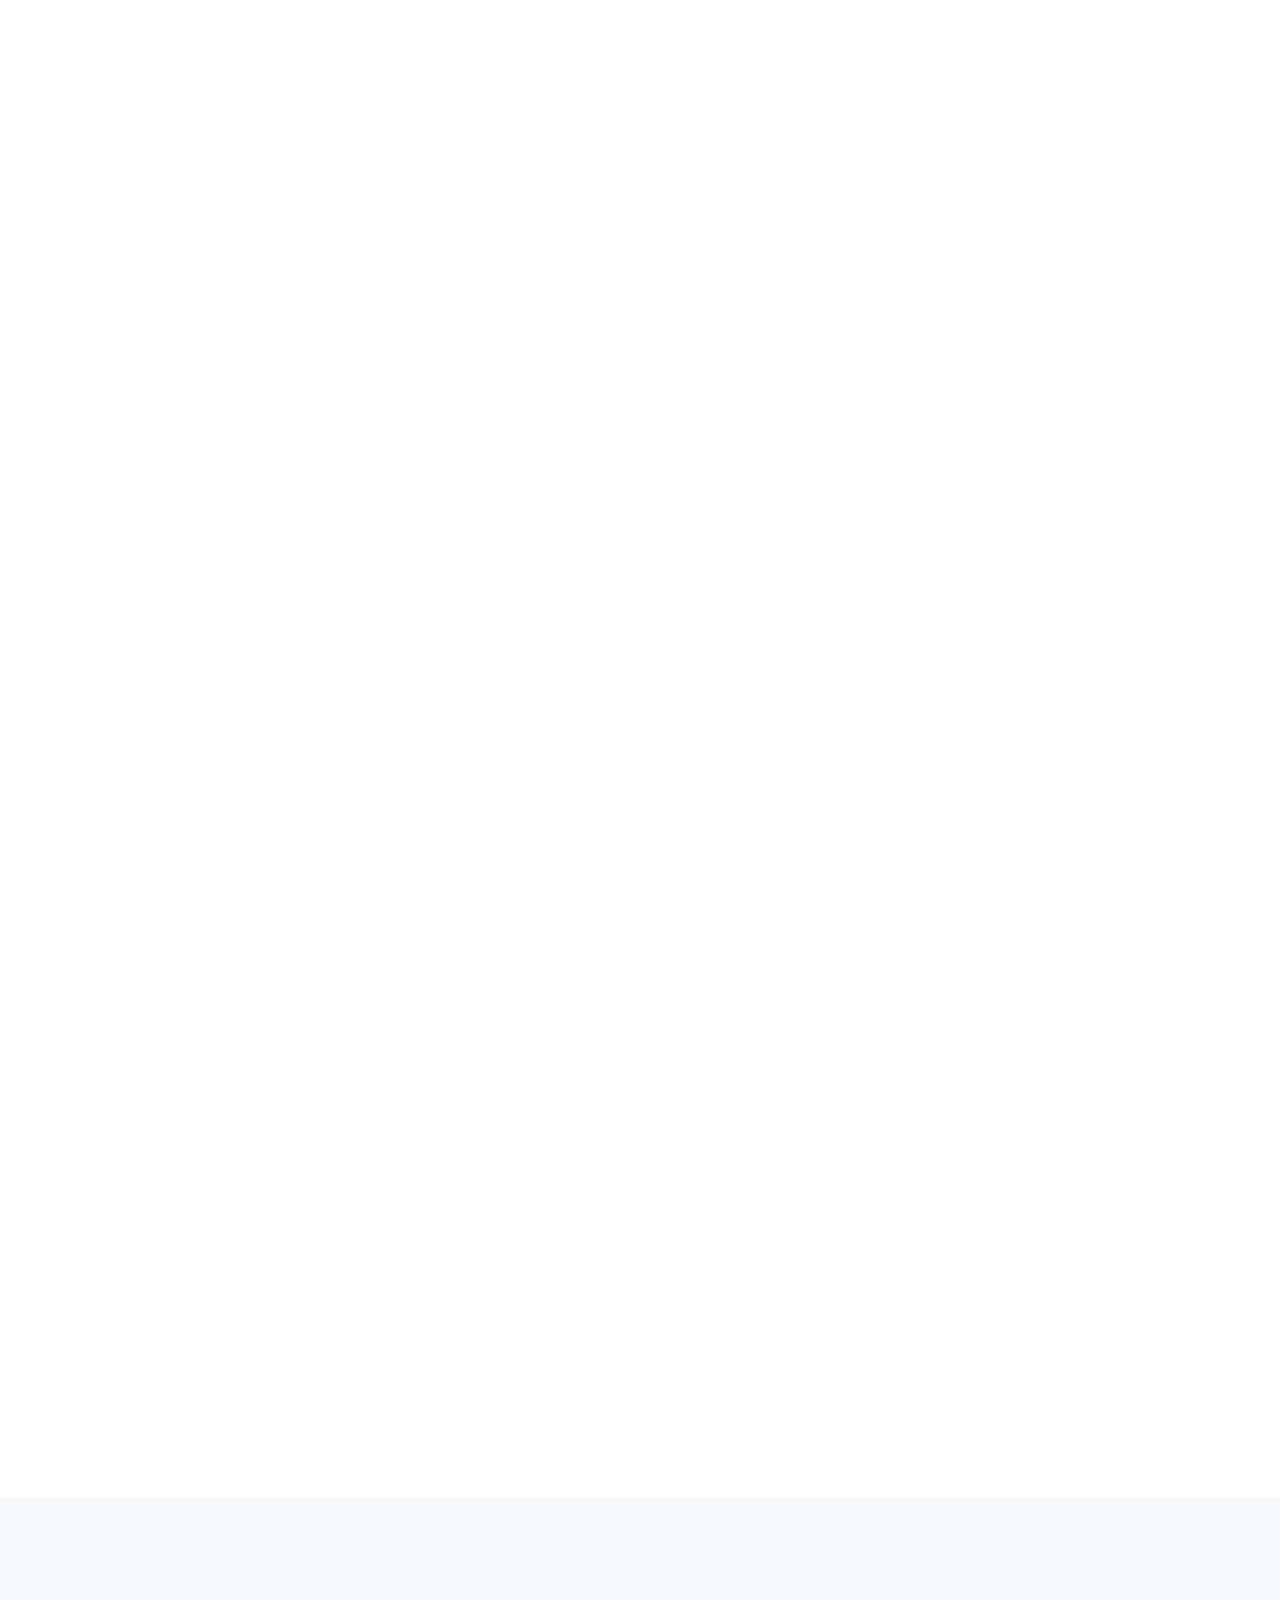
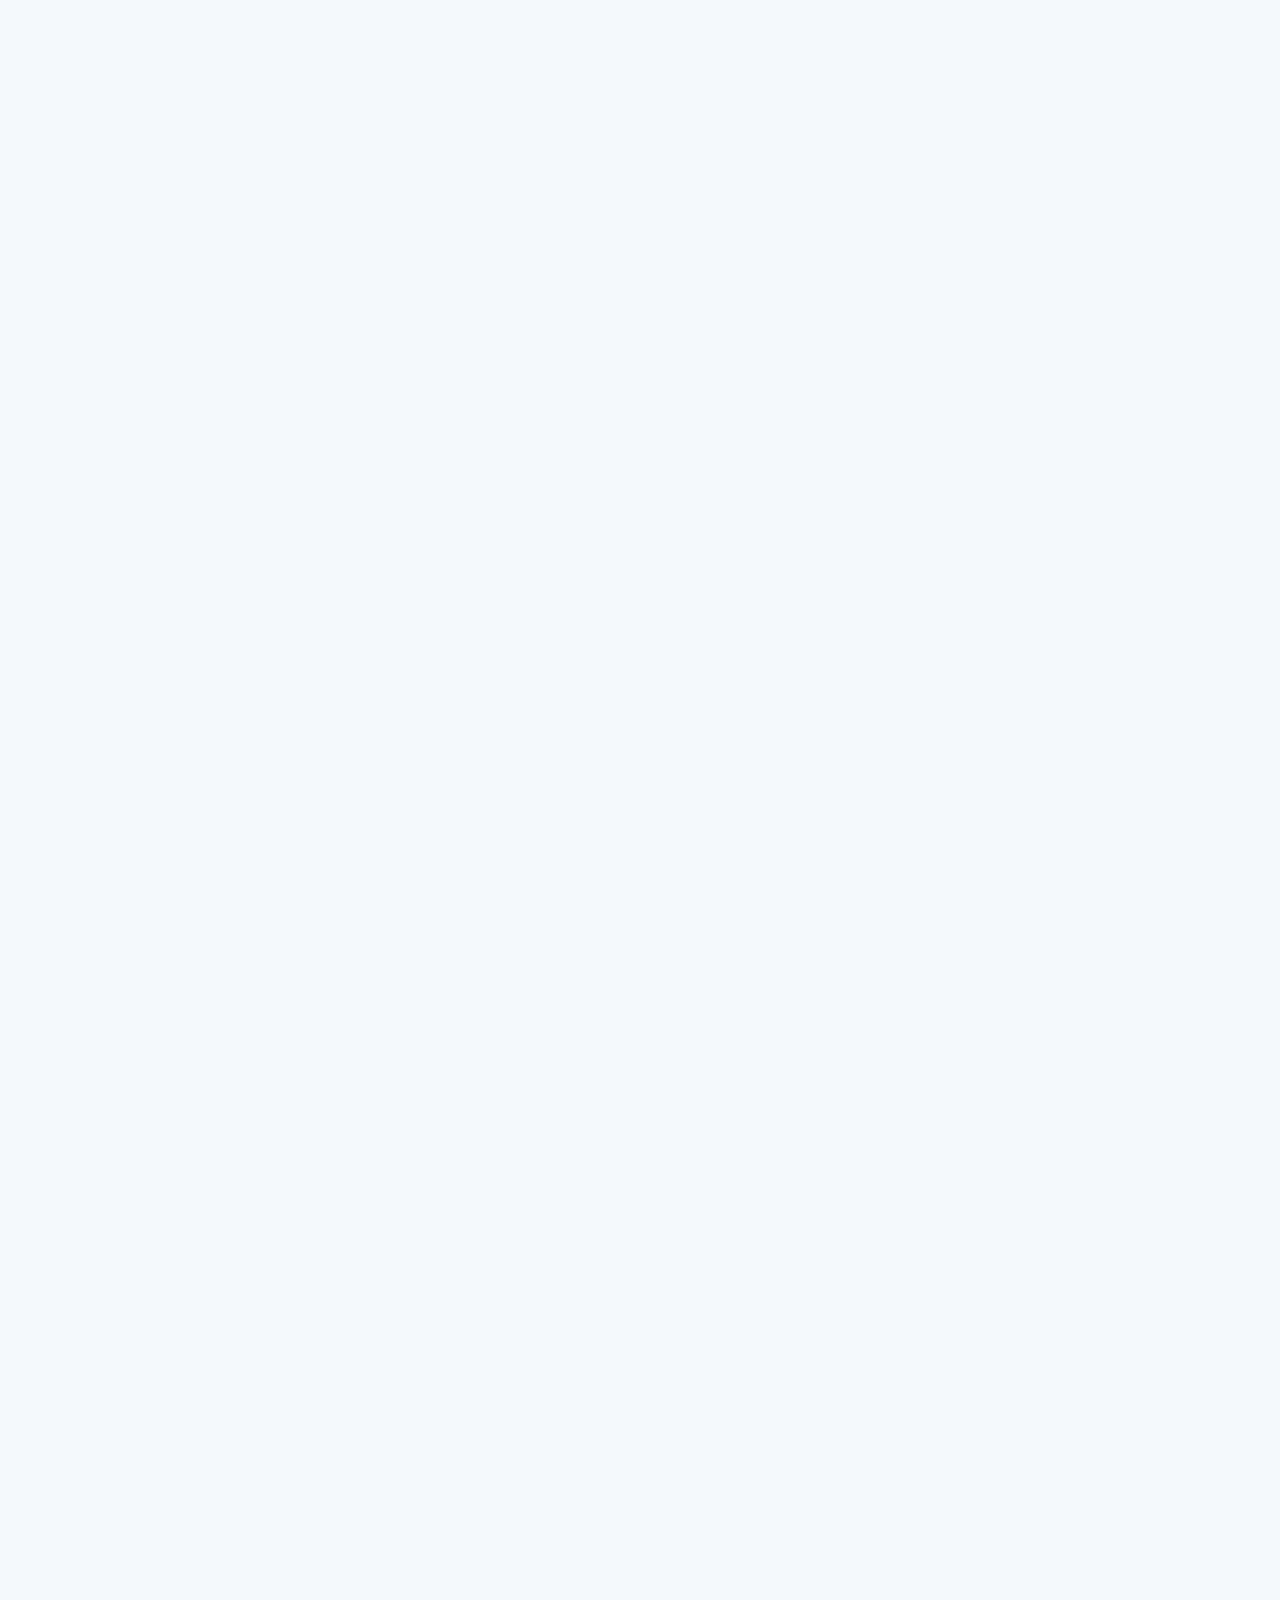
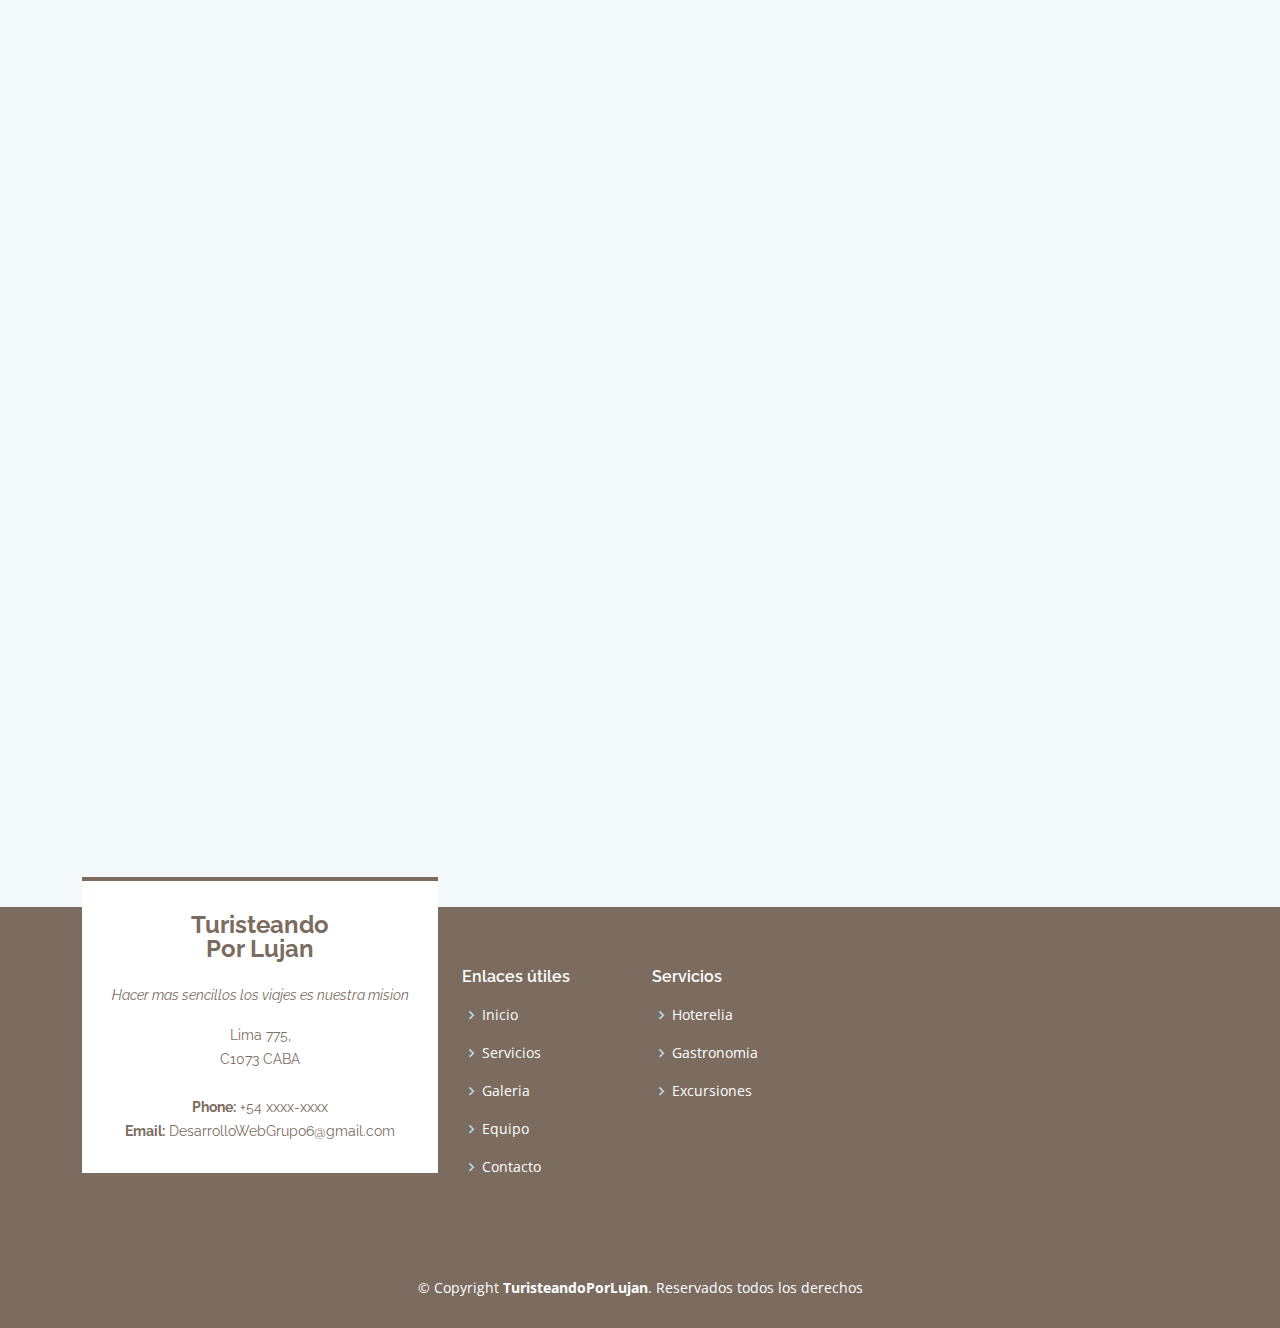
==== commit c95ded76: "Add files via upload" ====
--- a/inicio.html
+++ b/inicio.html
@@ -25,7 +25,7 @@
   <link href="assets/vendor/swiper/swiper-bundle.min.css" rel="stylesheet">
 
   <!-- Template Main CSS File -->
-  <link href="assets/css/style.css" rel="stylesheet">
+  <link href="style.css" rel="stylesheet">
 
   
 </head>
@@ -156,10 +156,10 @@
                   <div class="controlador-todo-galeria">
                     <div class="contenedor-fotos-ej">
                       <ul>
-                        <img class="img-ej" src="/fondo-lujan.jpeg" alt="">
-                        <img class="img-ej" src="/fondo-lujan.jpeg" alt="">
-                        <img class="img-ej" src="/fondo-lujan.jpeg" alt="">
-                        <img class="img-ej" src="/fondo-lujan.jpeg" alt="">
+                        <img class="img-ej" src="fondo-lujan.jpeg" alt="">
+                        <img class="img-ej" src="fondo-lujan.jpeg" alt="">
+                        <img class="img-ej" src="fondo-lujan.jpeg" alt="">
+                        <img class="img-ej" src="fondo-lujan.jpeg" alt="">
                       </ul>
                     </div>
                   </div>
@@ -200,10 +200,10 @@
                   <div class="controlador-todo-galeria">
                     <div class="contenedor-fotos-ej">
                       <ul>
-                        <img class="img-ej" src="/fondo-lujan.jpeg" alt="">
-                        <img class="img-ej" src="/fondo-lujan.jpeg" alt="">
-                        <img class="img-ej" src="/fondo-lujan.jpeg" alt="">
-                        <img class="img-ej" src="/fondo-lujan.jpeg" alt="">
+                        <img class="img-ej" src="fondo-lujan.jpeg" alt="">
+                        <img class="img-ej" src="fondo-lujan.jpeg" alt="">
+                        <img class="img-ej" src="fondo-lujan.jpeg" alt="">
+                        <img class="img-ej" src="fondo-lujan.jpeg" alt="">
                       </ul>
                     </div>
                   </div>
@@ -244,10 +244,10 @@
                   <div class="controlador-todo-galeria">
                     <div class="contenedor-fotos-ej">
                       <ul>
-                        <img class="img-ej" src="/fondo-lujan.jpeg" alt="">
-                        <img class="img-ej" src="/fondo-lujan.jpeg" alt="">
-                        <img class="img-ej" src="/fondo-lujan.jpeg" alt="">
-                        <img class="img-ej" src="/fondo-lujan.jpeg" alt="">
+                        <img class="img-ej" src="fondo-lujan.jpeg" alt="">
+                        <img class="img-ej" src="fondo-lujan.jpeg" alt="">
+                        <img class="img-ej" src="fondo-lujan.jpeg" alt="">
+                        <img class="img-ej" src="fondo-lujan.jpeg" alt="">
                       </ul>
                     </div>
                   </div>
@@ -288,10 +288,10 @@
                   <div class="controlador-todo-galeria">
                     <div class="contenedor-fotos-ej">
                       <ul>
-                        <img class="img-ej" src="/fondo-lujan.jpeg" alt="">
-                        <img class="img-ej" src="/fondo-lujan.jpeg" alt="">
-                        <img class="img-ej" src="/fondo-lujan.jpeg" alt="">
-                        <img class="img-ej" src="/fondo-lujan.jpeg" alt="">
+                        <img class="img-ej" src="fondo-lujan.jpeg" alt="">
+                        <img class="img-ej" src="fondo-lujan.jpeg" alt="">
+                        <img class="img-ej" src="fondo-lujan.jpeg" alt="">
+                        <img class="img-ej" src="fondo-lujan.jpeg" alt="">
                       </ul>
                     </div>
                   </div>
@@ -332,10 +332,10 @@
                   <div class="controlador-todo-galeria">
                     <div class="contenedor-fotos-ej">
                       <ul>
-                        <img class="img-ej" src="/fondo-lujan.jpeg" alt="">
-                        <img class="img-ej" src="/fondo-lujan.jpeg" alt="">
-                        <img class="img-ej" src="/fondo-lujan.jpeg" alt="">
-                        <img class="img-ej" src="/fondo-lujan.jpeg" alt="">
+                        <img class="img-ej" src="fondo-lujan.jpeg" alt="">
+                        <img class="img-ej" src="fondo-lujan.jpeg" alt="">
+                        <img class="img-ej" src="fondo-lujan.jpeg" alt="">
+                        <img class="img-ej" src="fondo-lujan.jpeg" alt="">
                       </ul>
                     </div>
                   </div>
@@ -376,10 +376,10 @@
                   <div class="controlador-todo-galeria">
                     <div class="contenedor-fotos-ej">
                       <ul>
-                        <img class="img-ej" src="/fondo-lujan.jpeg" alt="">
-                        <img class="img-ej" src="/fondo-lujan.jpeg" alt="">
-                        <img class="img-ej" src="/fondo-lujan.jpeg" alt="">
-                        <img class="img-ej" src="/fondo-lujan.jpeg" alt="">
+                        <img class="img-ej" src="fondo-lujan.jpeg" alt="">
+                        <img class="img-ej" src="fondo-lujan.jpeg" alt="">
+                        <img class="img-ej" src="fondo-lujan.jpeg" alt="">
+                        <img class="img-ej" src="fondo-lujan.jpeg" alt="">
                       </ul>
                     </div>
                   </div>
@@ -420,10 +420,10 @@
                   <div class="controlador-todo-galeria">
                     <div class="contenedor-fotos-ej">
                       <ul>
-                        <img class="img-ej" src="/fondo-lujan.jpeg" alt="">
-                        <img class="img-ej" src="/fondo-lujan.jpeg" alt="">
-                        <img class="img-ej" src="/fondo-lujan.jpeg" alt="">
-                        <img class="img-ej" src="/fondo-lujan.jpeg" alt="">
+                        <img class="img-ej" src="fondo-lujan.jpeg" alt="">
+                        <img class="img-ej" src="fondo-lujan.jpeg" alt="">
+                        <img class="img-ej" src="fondo-lujan.jpeg" alt="">
+                        <img class="img-ej" src="fondo-lujan.jpeg" alt="">
                       </ul>
                     </div>
                   </div>
@@ -449,10 +449,10 @@
                   <div class="controlador-todo-galeria">
                     <div class="contenedor-fotos-ej">
                       <ul>
-                        <img class="img-ej" src="/fondo-lujan.jpeg" alt="">
-                        <img class="img-ej" src="/fondo-lujan.jpeg" alt="">
-                        <img class="img-ej" src="/fondo-lujan.jpeg" alt="">
-                        <img class="img-ej" src="/fondo-lujan.jpeg" alt="">
+                        <img class="img-ej" src="fondo-lujan.jpeg" alt="">
+                        <img class="img-ej" src="fondo-lujan.jpeg" alt="">
+                        <img class="img-ej" src="fondo-lujan.jpeg" alt="">
+                        <img class="img-ej" src="fondo-lujan.jpeg" alt="">
                       </ul>
                     </div>
                   </div>
@@ -487,10 +487,10 @@
                   <div class="controlador-todo-galeria">
                     <div class="contenedor-fotos-ej">
                       <ul>
-                        <img class="img-ej" src="/fondo-lujan.jpeg" alt="">
-                        <img class="img-ej" src="/fondo-lujan.jpeg" alt="">
-                        <img class="img-ej" src="/fondo-lujan.jpeg" alt="">
-                        <img class="img-ej" src="/fondo-lujan.jpeg" alt="">
+                        <img class="img-ej" src="fondo-lujan.jpeg" alt="">
+                        <img class="img-ej" src="fondo-lujan.jpeg" alt="">
+                        <img class="img-ej" src="fondo-lujan.jpeg" alt="">
+                        <img class="img-ej" src="fondo-lujan.jpeg" alt="">
                       </ul>
                     </div>
                   </div>
@@ -638,7 +638,7 @@
 
           <div class="col-lg-4 col-md-6">
             <div class="member" data-aos="fade-up" data-aos-delay="150">
-              <div class="pic"><img src="/foto-nico-perfil.jpg" class="img-fluid" alt=""></div>
+              <div class="pic"><img src="foto-nico-perfil.jpg" class="img-fluid" alt=""></div>
               <div class="member-info">
                 <h4>Nicolas redaelli</h4>
                 <span>Product Manager</span>
@@ -789,13 +789,7 @@
                 <strong>Phone:</strong> +54 xxxx-xxxx<br>
                 <strong>Email:</strong> DesarrolloWebGrupo6@gmail.com<br>
               </p>
-              <div class="social-links mt-3">
-                <a href="#" class="twitter"><i class="bx bxl-twitter"></i></a>
-                <a href="#" class="facebook"><i class="bx bxl-facebook"></i></a>
-                <a href="#" class="instagram"><i class="bx bxl-instagram"></i></a>
-                <a href="#" class="google-plus"><i class="bx bxl-skype"></i></a>
-                <a href="#" class="linkedin"><i class="bx bxl-linkedin"></i></a>
-              </div>
+              
             </div>
           </div>
 
--- a/style.css
+++ b/style.css
@@ -0,0 +1,1143 @@
+/**
+* Template Name: Squadfree - v4.9.1
+* Template URL: https://bootstrapmade.com/squadfree-free-bootstrap-template-creative/
+* Author: BootstrapMade.com
+* License: https://bootstrapmade.com/license/
+*/
+
+/*--------------------------------------------------------------
+# General
+--------------------------------------------------------------*/
+body {
+  font-family: "Open Sans", sans-serif;
+  color: #7B6C5F;
+}
+
+a {
+  text-decoration: none;
+  color: #7B6C5F;
+}
+
+a:hover {
+  color: #7B6C5F;
+  text-decoration: none;
+}
+
+h1,
+h2,
+h3,
+h4,
+h5,
+h6 {
+  font-family: "Raleway", sans-serif;
+  color: #7B6C5F;
+}
+
+#main {
+  margin-top: 90px;
+}
+
+/*--------------------------------------------------------------
+# Back to top button
+--------------------------------------------------------------*/
+.back-to-top {
+  position: fixed;
+  visibility: hidden;
+  opacity: 0;
+  right: 15px;
+  bottom: 15px;
+  z-index: 998;
+  background: #7B6C5F;
+  width: 40px;
+  height: 40px;
+  border-radius: 50px;
+  transition: all 0.4s;
+}
+
+.back-to-top i {
+  font-size: 24px;
+  color: #fff;
+  line-height: 0;
+}
+
+.back-to-top:hover {
+  background: #7B6C5F;
+  color: #fff;
+}
+
+.back-to-top.active {
+  visibility: visible;
+  opacity: 1;
+}
+
+/*--------------------------------------------------------------
+# Disable aos animation delay on mobile devices
+--------------------------------------------------------------*/
+@media screen and (max-width: 768px) {
+  [data-aos-delay] {
+    transition-delay: 0 !important;
+  }
+}
+
+/*--------------------------------------------------------------
+# Header
+--------------------------------------------------------------*/
+#header {
+  transition: all 0.5s;
+  z-index: 997;
+  transition: all 0.5s;
+  padding: 24px 0;
+  background: #7B6C5F;
+}
+
+#header.header-transparent {
+  background: #7b6c5f5c;
+}
+
+#header.header-scrolled {
+  background: #7B6C5F;
+  padding: 12px;
+}
+a
+#header .logo h1 {
+  font-size: 24px;
+  margin: 0;
+  line-height: 1;
+  font-weight: 700;
+  letter-spacing: 1px;
+  font-family: "Poppins", sans-serif;
+  text-transform: uppercase;
+}
+
+#header .logo h1 a,
+#header .logo h1 a:hover {
+  color: #fff;
+  text-decoration: none;
+}
+
+#header .logo img {
+  padding: 0;
+  margin: 0;
+  max-height: 40px;
+}
+
+@media (max-width: 768px) {
+  #header.header-scrolled {
+    padding: 15px 0;
+  }
+}
+
+/*--------------------------------------------------------------
+# Navigation Menu
+--------------------------------------------------------------*/
+/**
+* Desktop Navigation 
+*/
+.navbar {
+  padding: 0;
+}
+
+.navbar ul {
+  margin: 0;
+  padding: 0;
+  display: flex;
+  list-style: none;
+  align-items: center;
+}
+
+.navbar li {
+  position: relative;
+}
+
+.navbar a,
+.navbar a:focus {
+  display: flex;
+  align-items: center;
+  justify-content: space-between;
+  padding: 8px 16px;
+  margin-left: 10px;
+  font-family: "Raleway", sans-serif;
+  font-size: 16px;
+  font-weight: 700;
+  color: #fff;
+  white-space: nowrap;
+  transition: 0.3s;
+}
+
+.navbar a i,
+.navbar a:focus i {
+  font-size: 12px;
+  line-height: 0;
+  margin-left: 5px;
+}
+
+.navbar a:hover,
+.navbar .active,
+.navbar .active:focus,
+.navbar li:hover>a {
+  background: rgba(255, 255, 255, 0.2);
+}
+
+.navbar .dropdown ul {
+  display: block;
+  position: absolute;
+  left: 10px;
+  top: calc(100% + 30px);
+  margin: 0;
+  padding: 10px 0;
+  z-index: 99;
+  opacity: 0;
+  visibility: hidden;
+  background: #fff;
+  box-shadow: 0px 0px 30px rgba(127, 137, 161, 0.25);
+  transition: 0.3s;
+}
+
+.navbar .dropdown ul li {
+  min-width: 200px;
+}
+
+.navbar .dropdown ul a {
+  padding: 10px 20px;
+  font-size: 15px;
+  text-transform: none;
+  font-weight: 600;
+  color: #7B6C5F;
+}
+
+.navbar .dropdown ul a i {
+  font-size: 12px;
+}
+
+.navbar .dropdown ul a:hover,
+.navbar .dropdown ul .active:hover,
+.navbar .dropdown ul li:hover>a {
+  color: #7B6C5F;
+}
+
+.navbar .dropdown:hover>ul {
+  opacity: 1;
+  top: 100%;
+  visibility: visible;
+}
+
+.navbar .dropdown .dropdown ul {
+  top: 0;
+  left: calc(100% - 30px);
+  visibility: hidden;
+}
+
+.navbar .dropdown .dropdown:hover>ul {
+  opacity: 1;
+  top: 0;
+  left: 100%;
+  visibility: visible;
+}
+
+@media (max-width: 1366px) {
+  .navbar .dropdown .dropdown ul {
+    left: -90%;
+  }
+
+  .navbar .dropdown .dropdown:hover>ul {
+    left: -100%;
+  }
+}
+
+/**
+* Mobile Navigation 
+*/
+.mobile-nav-toggle {
+  color: #fff;
+  font-size: 28px;
+  cursor: pointer;
+  display: none;
+  line-height: 0;
+  transition: 0.5s;
+}
+
+@media (max-width: 991px) {
+  .mobile-nav-toggle {
+    display: block;
+  }
+
+  .navbar ul {
+    display: none;
+  }
+}
+
+.navbar-mobile {
+  position: fixed;
+  overflow: hidden;
+  top: 0;
+  right: 0;
+  left: 0;
+  bottom: 0;
+  background: #7B6C5F;
+  transition: 0.3s;
+}
+
+.navbar-mobile .mobile-nav-toggle {
+  position: absolute;
+  top: 15px;
+  right: 15px;
+}
+
+.navbar-mobile ul {
+  display: block;
+  position: absolute;
+  top: 55px;
+  right: 15px;
+  bottom: 15px;
+  left: 15px;
+  padding: 10px 0;
+  background-color: #fff;
+  overflow-y: auto;
+  transition: 0.3s;
+}
+
+.navbar-mobile a,
+.navbar-mobile a:focus {
+  padding: 10px 20px;
+  font-size: 15px;
+  color: #7B6C5F;
+}
+
+.navbar-mobile a:hover,
+.navbar-mobile .active,
+.navbar-mobile li:hover>a {
+  color: #7B6C5F;
+}
+
+.navbar-mobile .getstarted,
+.navbar-mobile .getstarted:focus {
+  margin: 15px;
+}
+
+.navbar-mobile .dropdown ul {
+  position: static;
+  display: none;
+  margin: 10px 20px;
+  padding: 10px 0;
+  z-index: 99;
+  opacity: 1;
+  visibility: visible;
+  background: #fff;
+  box-shadow: 0px 0px 30px rgba(127, 137, 161, 0.25);
+}
+
+.navbar-mobile .dropdown ul li {
+  min-width: 200px;
+}
+
+.navbar-mobile .dropdown ul a {
+  padding: 10px 20px;
+}
+
+.navbar-mobile .dropdown ul a i {
+  font-size: 12px;
+}
+
+.navbar-mobile .dropdown ul a:hover,
+.navbar-mobile .dropdown ul .active:hover,
+.navbar-mobile .dropdown ul li:hover>a {
+  color: #7B6C5F;
+}
+
+.navbar-mobile .dropdown>.dropdown-active {
+  display: block;
+}
+
+/*--------------------------------------------------------------
+# Hero Section
+--------------------------------------------------------------*/
+#hero {
+  width: 100%;
+  height: 100vh;
+  background: url("/fotolujan.jpeg") top -10rem center;
+  background-size: cover;
+  position: relative;
+  margin-bottom: -90px;
+}
+
+#hero .hero-container {
+  position: absolute;
+  bottom: 0;
+  top: 0;
+  left: 0;
+  right: 0;
+  display: flex;
+  justify-content: center;
+  align-items: center;
+  flex-direction: column;
+  text-align: center;
+}
+
+#hero h1 {
+  margin: 0 0 10px 0;
+  font-size: 64px;
+  font-weight: 700;
+  line-height: 56px;
+  text-transform: uppercase;
+  color: #fff;
+  text-shadow: -1px 0 2px #7B6C5F;
+}
+
+#hero h2 {
+  color: #fff;
+  margin-bottom: 50px;
+  font-size: 20px;
+  text-transform: uppercase;
+  font-weight: 700;
+  text-shadow: -1px 0 2px #7B6C5F;
+}
+
+#hero .btn-get-started {
+  font-size: 36px;
+  display: inline-block;
+  padding: 4px 0;
+  border-radius: 50px;
+  transition: 0.3s ease-in-out;
+  margin: 10px;
+  width: 64px;
+  height: 64px;
+  text-align: center;
+  border: 2px solid #fff;
+  color: #fff;
+}
+
+#hero .btn-get-started:hover {
+  padding-top: 8px;
+  background: rgba(255, 255, 255, 0.15);
+}
+
+@media (min-width: 1024px) {
+  #hero {
+    background-attachment: fixed;
+  }
+}
+
+@media (max-width: 768px) {
+  #hero h1 {
+    font-size: 28px;
+    line-height: 36px;
+  }
+
+  #hero h2 {
+    font-size: 18px;
+    line-height: 24px;
+    margin-bottom: 30px;
+  }
+}
+
+/*--------------------------------------------------------------
+# Sections General
+--------------------------------------------------------------*/
+section {
+  padding: 60px 0;
+  overflow: hidden;
+}
+
+.section-bg {
+  background-color: #f4f9fc;
+}
+
+.section-title {
+  text-align: center;
+  padding-bottom: 30px;
+}
+
+.section-title h2 {
+  font-size: 32px;
+  font-weight: bold;
+  position: relative;
+  margin-bottom: 30px;
+  color: #7B6C5F;
+  z-index: 2;
+}
+
+.section-title h2::after {
+  content: "";
+  position: absolute;
+  left: 50%;
+  top: 50%;
+  transform: translate(-50%, -50%);
+  width: 122px;
+  height: 66px;
+  background: url(../img/section-title-bg.png) no-repeat;
+  z-index: -1;
+}
+
+.section-title p {
+  margin-bottom: 0;
+}
+
+/*--------------------------------------------------------------
+# Breadcrumbs
+--------------------------------------------------------------*/
+.breadcrumbs {
+  padding: 15px 0;
+  background-color: #f8fbfd;
+  min-height: 40px;
+}
+
+.breadcrumbs h2 {
+  font-size: 24px;
+  font-weight: 300;
+}
+
+.breadcrumbs ol {
+  display: flex;
+  flex-wrap: wrap;
+  list-style: none;
+  padding: 0;
+  margin: 0;
+  font-size: 14px;
+}
+
+.breadcrumbs ol li+li {
+  padding-left: 10px;
+}
+
+.breadcrumbs ol li+li::before {
+  display: inline-block;
+  padding-right: 10px;
+  color: #6c757d;
+  content: "/";
+}
+
+@media (max-width: 768px) {
+  .breadcrumbs .d-flex {
+    display: block !important;
+  }
+
+  .breadcrumbs ol {
+    display: block;
+  }
+
+  .breadcrumbs ol li {
+    display: inline-block;
+  }
+}
+
+
+/*--------------------------------------------------------------
+# Services
+--------------------------------------------------------------*/
+.services .icon-box {
+  padding: 30px;
+  position: relative;
+  overflow: hidden;
+  background: #fff;
+  box-shadow: 0 0 29px 0 #7B6C5F;
+  transition: all 0.3s ease-in-out;
+  border-radius: 8px;
+  z-index: 1;
+}
+
+.services .icon-box::before {
+  content: "";
+  position: absolute;
+  background: white;
+  right: 0;
+  left: 0;
+  bottom: 0;
+  top: 100%;
+  transition: all 0.3s;
+  z-index: -1;
+}
+
+.services .icon-box:hover::before {
+  background: #7B6C5F;
+  top: 0;
+  border-radius: 0px;
+}
+
+.services .icon {
+  margin-bottom: 15px;
+}
+
+.services .icon i {
+  font-size: 48px;
+  line-height: 1;
+  color: #111;
+  transition: all 0.3s ease-in-out;
+}
+
+.services .title {
+  font-weight: 700;
+  margin-bottom: 15px;
+  font-size: 18px;
+}
+
+.services .title a {
+  color: #111;
+}
+
+.services .description {
+  font-size: 20px;
+  line-height: 28px;
+  margin-bottom: 0;
+  color: #111;
+}
+
+.services .icon-box:hover .title a,
+.services .icon-box:hover .description {
+  color: #fff;
+}
+
+.services .icon-box:hover .icon i {
+  color: #fff;
+}
+
+
+/*--------------------------------------------------------------
+# cita
+--------------------------------------------------------------*/
+.cta {
+  background: linear-gradient(#7b6c5fca, #7b6c5fca), url("../img/cta-bg2.jpg") fixed center center;
+  background-size: cover;
+  padding: 60px 0;
+}
+
+.cta h3 {
+  color: #fff;
+  font-size: 28px;
+  font-weight: 700;
+}
+
+.cta p {
+  color: #fff;
+}
+
+.cta .cta-btn {
+  font-family: "Raleway", sans-serif;
+  text-transform: uppercase;
+  font-weight: 500;
+  font-size: 16px;
+  letter-spacing: 1px;
+  display: inline-block;
+  padding: 8px 28px;
+  border-radius: 25px;
+  transition: 0.5s;
+  margin-top: 10px;
+  border: 2px solid rgba(255, 255, 255, 0.5);
+  color: #fff;
+}
+
+.cta .cta-btn:hover {
+  border-color: #fff;
+}
+/*--------------------------------------------------------------
+# Galeria
+--------------------------------------------------------------*/
+
+.contenedor-fotos-ej{
+  width: 400px;
+  
+  height: 400px;
+  overflow: hidden;
+  
+}
+.contenedor-fotos-ej ul{
+  list-style: none;
+  width: 2800px;
+  display: flex;
+  gap: 30px;
+  animation: slide 30s infinite alternate;
+}
+.img-ej{
+  width: 400px;
+
+
+}
+@keyframes slide{
+  0% {margin-left: 0px;}
+  0% {margin-left: 0px;}
+
+  25% {margin-left: -433px;}
+  45% {margin-left: -433px;}
+
+  50% {margin-left: -866px;}
+  70% {margin-left: -866px;}
+
+  75% {margin-left: -1299px;}
+  100% {margin-left:-99px;}
+}
+.slides input{
+  display: none;
+}
+
+/*--------------------------------------------------------------
+# Testimonios
+--------------------------------------------------------------*/
+.testimonials .testimonials-carousel,
+.testimonials .testimonials-slider {
+  overflow: hidden;
+}
+
+.testimonials .testimonials-carousel,
+.testimonials .testimonials-slider {
+  overflow: hidden;
+}
+
+.testimonials .testimonial-item {
+  box-sizing: content-box;
+  text-align: center;
+  min-height: 320px;
+}
+
+.testimonials .testimonial-item .testimonial-img {
+  width: 90px;
+  border-radius: 50%;
+  margin: 0 auto;
+}
+
+.testimonials .testimonial-item h3 {
+  font-size: 18px;
+  font-weight: bold;
+  margin: 10px 0 5px 0;
+  color: #111;
+}
+
+.testimonials .testimonial-item h4 {
+  font-size: 14px;
+  color: #111;
+  margin: 0;
+}
+
+.testimonials .testimonial-item .quote-icon-left,
+.testimonials .testimonial-item .quote-icon-right {
+  color: #111;
+  font-size: 26px;
+}
+
+.testimonials .testimonial-item .quote-icon-left {
+  display: inline-block;
+  left: -5px;
+  position: relative;
+}
+
+.testimonials .testimonial-item .quote-icon-right {
+  display: inline-block;
+  right: -5px;
+  position: relative;
+  top: 10px;
+}
+
+.testimonials .testimonial-item p {
+  font-style: italic;
+  margin: 0 15px 15px 15px;
+  padding: 20px;
+  background: #fff;
+  position: relative;
+  margin-bottom: 35px;
+  border-radius: 6px;
+  box-shadow: 0px 2px 15px rgba(0, 0, 0, 0.1);
+}
+
+.testimonials .testimonial-item p::after {
+  content: "";
+  width: 0;
+  height: 0;
+  border-top: 20px solid #fff;
+  border-right: 20px solid transparent;
+  border-left: 20px solid transparent;
+  position: absolute;
+  bottom: -20px;
+  left: calc(50% - 20px);
+}
+
+.testimonials .swiper-pagination {
+  margin-top: 20px;
+  position: relative;
+}
+
+.testimonials .swiper-pagination .swiper-pagination-bullet {
+  width: 12px;
+  height: 12px;
+  background-color: #fff;
+  opacity: 1;
+  border: 1px solid #111;
+}
+
+.testimonials .swiper-pagination .swiper-pagination-bullet-active {
+  background-color: #111;
+}
+
+/*--------------------------------------------------------------
+# Equipo
+--------------------------------------------------------------*/
+.team .member {
+  text-align: center;
+  margin-bottom: 80px;
+  position: relative;
+}
+
+.team .member .pic {
+  overflow: hidden;
+}
+
+.team .member .member-info {
+  position: absolute;
+  top: 85%;
+  left: 20px;
+  right: 20px;
+  background: #fff;
+  padding: 20px 0;
+  color: #7B6C5F;
+  box-shadow: 0px 2px 15px rgba(0, 0, 0, 0.1);
+  max-height: 95px;
+  overflow: hidden;
+  transition: max-height 0.5s ease-in-out;
+}
+
+.team .member:hover .member-info {
+  max-height: 300px;
+}
+
+.team .member h4 {
+  font-weight: 700;
+  margin-bottom: 10px;
+  font-size: 16px;
+  color: #7B6C5F;
+  position: relative;
+  padding-bottom: 10px;
+}
+
+.team .member h4::after {
+  content: "";
+  position: absolute;
+  display: block;
+  width: 50px;
+  height: 1px;
+  background: #7B6C5F;
+  bottom: 0;
+  left: calc(50% - 25px);
+}
+
+.team .member span {
+  font-style: italic;
+  display: block;
+  font-size: 13px;
+}
+
+.team .member .social {
+  margin-top: 15px;
+}
+
+.team .member .social a {
+  transition: color 0.3s;
+  color: #7B6C5F;
+}
+
+.team .member .social a:hover {
+  color: #67b0d1;
+}
+
+.team .member .social i {
+  font-size: 16px;
+  margin: 0 2px;
+}
+
+@media (max-width: 992px) {
+  .team .member {
+    margin-bottom: 110px;
+  }
+}
+
+/*--------------------------------------------------------------
+# Contacto
+--------------------------------------------------------------*/
+.contact {
+  padding-bottom: 80px;
+}
+
+.contact .info-box {
+  color: #444444;
+  background: #fff;
+  text-align: center;
+  box-shadow: 0 0 30px #7B6C5F;
+  padding: 20px 0 30px 0;
+}
+
+.contact .info-box i {
+  font-size: 32px;
+  color: #7B6C5F;
+  border-radius: 50%;
+  padding: 8px;
+  border: 2px dotted #f0f7fa;
+}
+
+.contact .info-box h3 {
+  font-size: 20px;
+  color: #777777;
+  font-weight: 700;
+  margin: 10px 0;
+}
+
+.contact .info-box p {
+  padding: 0;
+  line-height: 24px;
+  font-size: 14px;
+  margin-bottom: 0;
+}
+
+.contact .php-email-form {
+  box-shadow: 0 0 30px #7B6C5F;
+  padding: 30px;
+  background: #fff;
+}
+
+.contact .php-email-form .error-message {
+  display: none;
+  color: #fff;
+  background: #ed3c0d;
+  text-align: left;
+  padding: 15px;
+  font-weight: 600;
+}
+
+.contact .php-email-form .error-message br+br {
+  margin-top: 25px;
+}
+
+.contact .php-email-form .sent-message {
+  display: none;
+  color: #fff;
+  background: #7B6C5F;
+  text-align: center;
+  padding: 15px;
+  font-weight: 600;
+}
+
+.contact .php-email-form .loading {
+  display: none;
+  background: #fff;
+  text-align: center;
+  padding: 15px;
+}
+
+.contact .php-email-form .loading:before {
+  content: "";
+  display: inline-block;
+  border-radius: 50%;
+  width: 24px;
+  height: 24px;
+  margin: 0 10px -6px 0;
+  border: 3px solid #7B6C5F;
+  border-top-color: #eee;
+  -webkit-animation: animate-loading 1s linear infinite;
+  animation: animate-loading 1s linear infinite;
+}
+
+.contact .php-email-form input,
+.contact .php-email-form textarea {
+  border-radius: 0;
+  box-shadow: none;
+  font-size: 14px;
+}
+
+.contact .php-email-form input::focus,
+.contact .php-email-form textarea::focus {
+  background-color: #7B6C5F;
+}
+
+.contact .php-email-form input {
+  padding: 10px 15px;
+}
+
+.contact .php-email-form textarea {
+  padding: 12px 15px;
+}
+
+.contact .php-email-form button[type=submit] {
+  background: #7B6C5F;
+  border: 0;
+  padding: 10px 24px;
+  color: #fff;
+  transition: 0.4s;
+}
+
+.contact .php-email-form button[type=submit]:hover {
+  background: #7B6C5F;
+}
+
+@-webkit-keyframes animate-loading {
+  0% {
+    transform: rotate(0deg);
+  }
+
+  100% {
+    transform: rotate(360deg);
+  }
+}
+
+@keyframes animate-loading {
+  0% {
+    transform: rotate(0deg);
+  }
+
+  100% {
+    transform: rotate(360deg);
+  }
+}
+
+/*--------------------------------------------------------------
+# Footer
+--------------------------------------------------------------*/
+#footer {
+  background: #7B6C5F;
+  padding: 0 0 30px 0;
+  color: #fff;
+  font-size: 14px;
+}
+
+#footer .footer-top {
+  padding: 60px 0 30px 0;
+}
+
+#footer .footer-top .footer-info {
+  margin-top: -90px;
+  margin-bottom: 15px;
+  background: white;
+  color: #7B6C5F;
+  border-top: 4px solid #7B6C5F;
+  text-align: center;
+  padding: 30px 20px;
+}
+
+#footer .footer-top .footer-info h3 {
+  font-size: 24px;
+  margin: 0 0 20px 0;
+  padding: 2px 0 2px 0;
+  line-height: 1;
+  font-weight: 700;
+}
+
+#footer .footer-top .footer-info p {
+  font-size: 14px;
+  line-height: 24px;
+  margin-bottom: 0;
+  font-family: "Raleway", sans-serif;
+}
+
+#footer .footer-top .social-links a {
+  font-size: 18px;
+  display: inline-block;
+  background: #7B6C5F;
+  color: #fff;
+  line-height: 1;
+  padding: 8px 0;
+  margin-right: 4px;
+  border-radius: 50%;
+  text-align: center;
+  width: 36px;
+  height: 36px;
+  transition: 0.3s;
+}
+
+#footer .footer-top .social-links a:hover {
+  background: #7B6C5F;
+  color: #fff;
+  text-decoration: none;
+}
+
+#footer .footer-top h4 {
+  font-size: 16px;
+  font-weight: 600;
+  color: #fff;
+  position: relative;
+  padding-bottom: 12px;
+}
+
+#footer .footer-top .footer-links {
+  margin-bottom: 30px;
+}
+
+#footer .footer-top .footer-links ul {
+  list-style: none;
+  padding: 0;
+  margin: 0;
+}
+
+#footer .footer-top .footer-links ul i {
+  padding-right: 2px;
+  color: #b5d9e9;
+  font-size: 18px;
+  line-height: 1;
+}
+
+#footer .footer-top .footer-links ul li {
+  padding: 10px 0;
+  display: flex;
+  align-items: center;
+}
+
+#footer .footer-top .footer-links ul li:first-child {
+  padding-top: 0;
+}
+
+#footer .footer-top .footer-links ul a {
+  color: #fff;
+  transition: 0.3s;
+  display: inline-block;
+  line-height: 1;
+}
+
+#footer .footer-top .footer-links ul a:hover {
+  color: #7B6C5F;
+}
+
+#footer .footer-top .footer-newsletter form {
+  margin-top: 30px;
+  background: #fff;
+  padding: 6px 10px;
+  position: relative;
+  border-radius: 4;
+}
+
+#footer .footer-top .footer-newsletter form input[type=email] {
+  border: 0;
+  padding: 4px;
+  width: calc(100% - 110px);
+}
+
+#footer .footer-top .footer-newsletter form input[type=submit] {
+  position: absolute;
+  top: 0;
+  right: 0;
+  bottom: 0;
+  border: 0;
+  background: none;
+  font-size: 16px;
+  padding: 0 20px;
+  background: #7B6C5F;
+  color: #fff;
+  transition: 0.3s;
+  border-radius: 4;
+}
+
+#footer .footer-top .footer-newsletter form input[type=submit]:hover {
+  background: #7B6C5F;
+}
+
+#footer .copyright {
+  border-top: 1px solid #7B6C5F;
+  text-align: center;
+  padding-top: 30px;
+}
+
+#footer .credits {
+  padding-top: 10px;
+  text-align: center;
+  font-size: 13px;
+  color: #fff;
+}
+
+@media (max-width: 575px) {
+  #footer .footer-top .footer-info {
+    margin: -20px 0 30px 0;
+  }
+}
+
